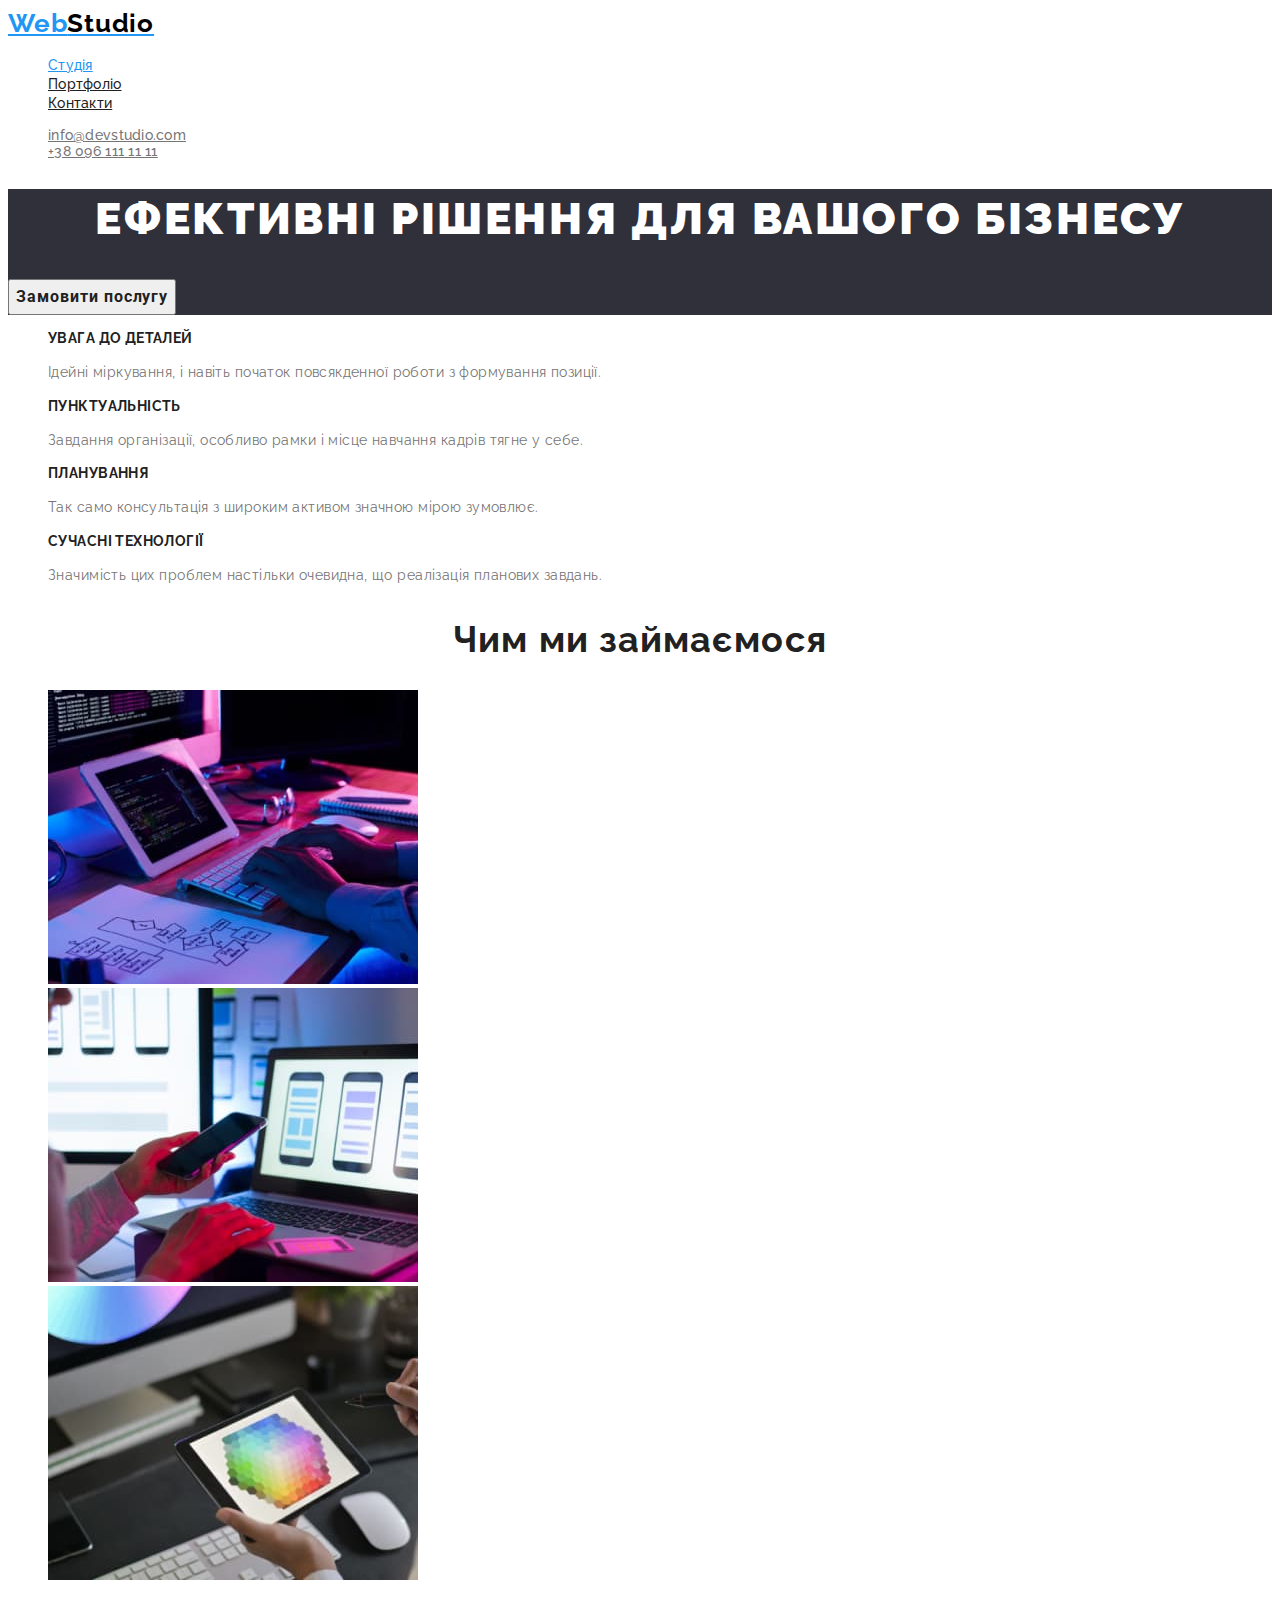
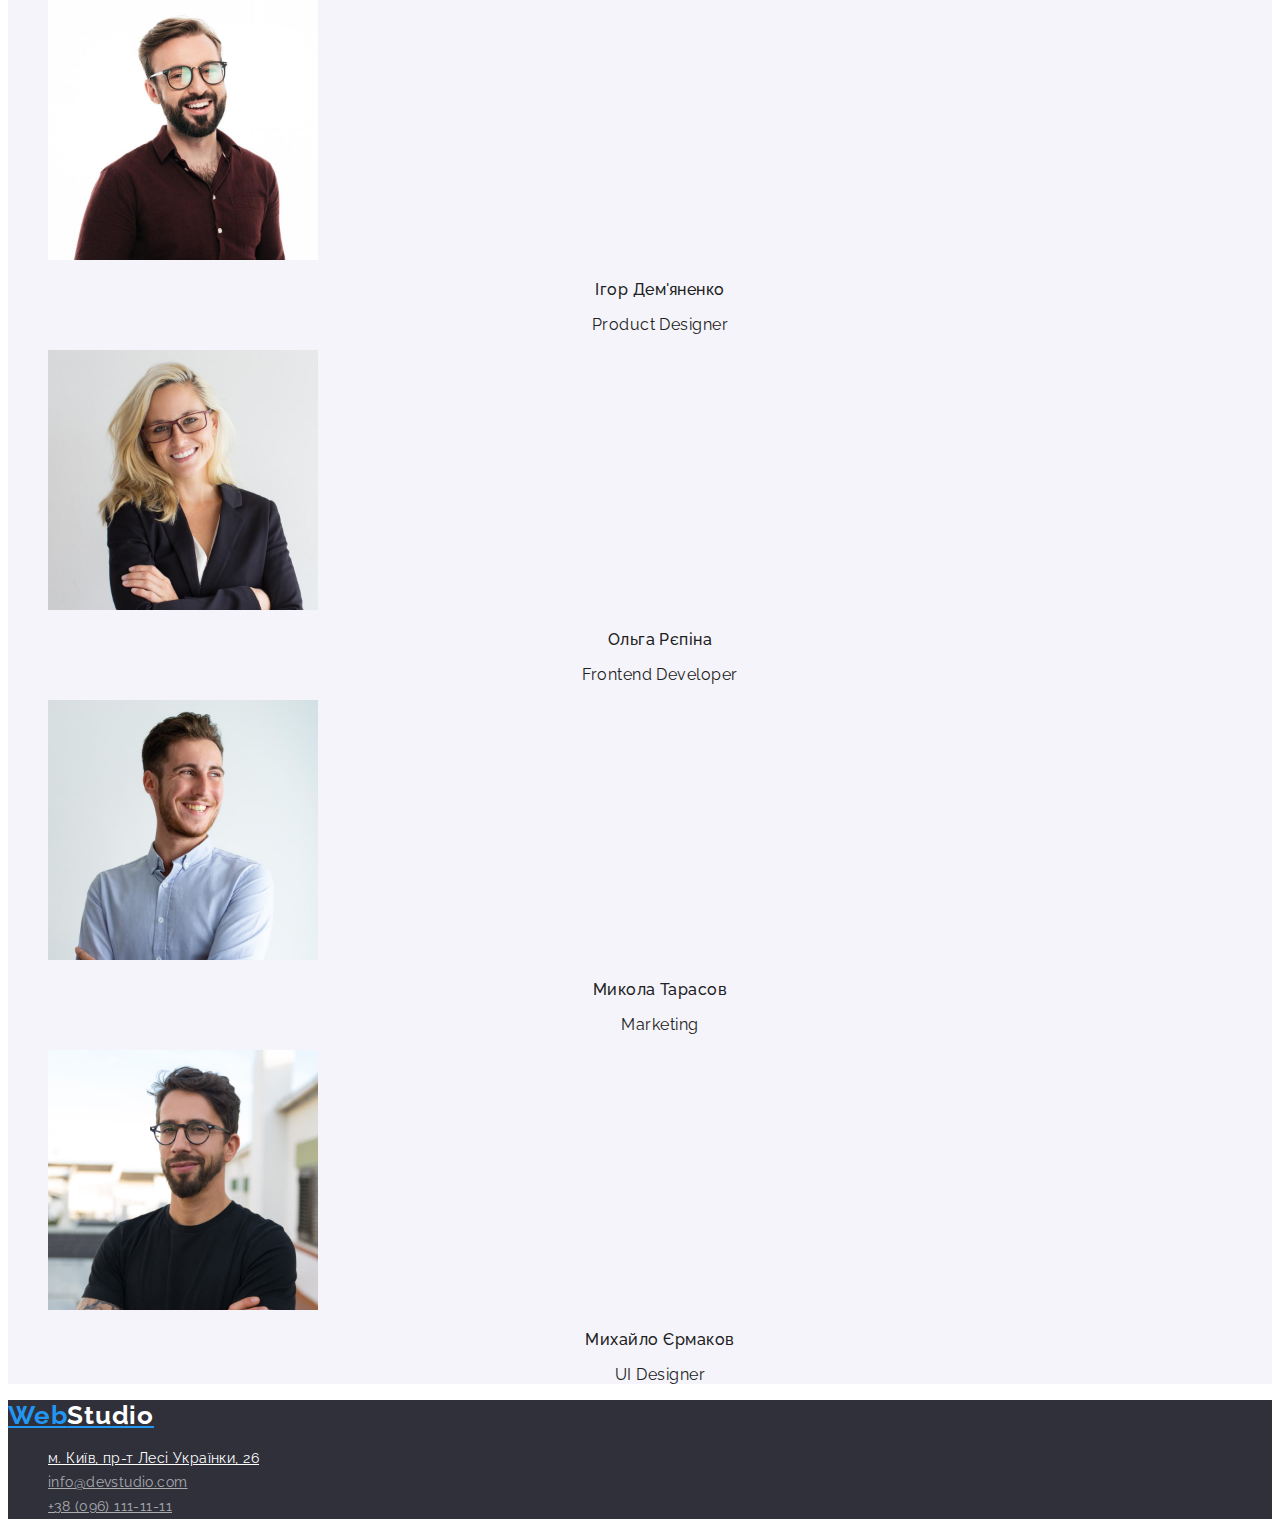
==== index.html @ 961d6690 "28-09-2022" ====
<!DOCTYPE html>
<html lang="uk">
  <head>
    <meta charset="UTF-8" />
    <meta http-equiv="X-UA-Compatible" content="IE=edge" />
    <meta name="viewport" content="width=device-width, initial-scale=1.0" />
    <title>Студія</title>
    <link rel="preconnect" href="https://fonts.googleapis.com" />
    <link rel="preconnect" href="https://fonts.gstatic.com" crossorigin />
    <link
      href="https://fonts.googleapis.com/css2?family=Raleway:wght@700&family=Roboto:wght@400;500;700;900&display=swap"
      rel="stylesheet"
    />
    <link rel="stylesheet" href="./css/styles.css" />
  </head>
  <body>
    <header class="header-navigation">
      <nav>
        <!-- logo -->
        <a href="./index.html" class="header-navigation-logo"
          >Web<span class="logo-black">Studio</span></a
        >
        <!-- Меню навігації по інших сторінках -->
        <ul class="header-list list">
          <li class="header-item">
            <a class="header-studio" href="./index.html" class="header-link"
              >Студія</a
            >
          </li>
          <li class="header-item">
            <a
              class="header-portfolio"
              href="./portfolio.html"
              class="header-link"
              >Портфоліо</a
            >
          </li>
          <li class="header-item">
            <a class="header-contact" href="#" class="header-link">Контакти</a>
          </li>
        </ul>
      </nav>
      <ul class="header-contact list">
        <li class="item">
          <!-- Посилання на адресу електронної пошти  -->
          <a class="header-mail" href="mailto:info@devstudio.com"
            >info@devstudio.com</a
          >
        </li>
        <li class="item">
          <!-- Посилання на телефонний номер -->
          <a class="header-phone" href="tel:+380961111111">+38 096 111 11 11</a>
        </li>
      </ul>
    </header>
    <!-- Унікальний контент сторінки -->
    <main class="main">
      <!-- Секція 1 hero-->
      <section class="hero">
        <h1 class="hero-title">Ефективні рішення для вашого бізнесу</h1>
        <button type="button" class="button">Замовити послугу</button>
        <!-- 
          <button type="button" class="button">Замовити послугу</button>

         -->
      </section>
      <!-- Секція 2 feature-->
      <section class="feature">
        <h2 class="visually-hidden">Наші особливості</h2>
        <ul class="feature-list list">
          <li class="item">
            <h3 class="title">Увага до деталей</h3>
            <p class="text">
              Ідейні міркування, і навіть початок повсякденної роботи з
              формування позиції.
            </p>
          </li>
          <li class="item">
            <h3 class="title">Пунктуальність</h3>
            <p class="text">
              Завдання організації, особливо рамки і місце навчання кадрів тягне
              у себе.
            </p>
          </li>
          <li class="item">
            <h3 class="title">Планування</h3>
            <p class="text">
              Так само консультація з широким активом значною мірою зумовлює.
            </p>
          </li>
          <li class="item">
            <h3 class="title">Сучасні технології</h3>
            <p class="text">
              Значимість цих проблем настільки очевидна, що реалізація планових
              завдань.
            </p>
          </li>
        </ul>
      </section>
      <!-- Секція 3 activities-->
      <section class="activities">
        <h2 class="activities-title">Чим ми займаємося</h2>
        <ul class="activities-list list">
          <li class="item">
            <img
              class="activiti-foto"
              src="./images/imga.jpg"
              alt="Людина працює за ком'ютером"
              width="370"
            />
          </li>
          <li class="item">
            <img
              class="activiti-foto"
              src="./images/imgb.jpg"
              alt="Людина тримає телефон"
              width="370"
            />
          </li>
          <li class="item">
            <img
              class="activiti-foto"
              src="./images/imgc.jpg"
              alt="Людина працює на планщеті"
              width="370"
            />
          </li>
        </ul>
      </section>
      <!-- Секція 4 workers -->
      <section class="worker">
        <ul class="worker-list list">
          <li class="item">
            <img
              class="worker-foto"
              src="./images/1.jpg"
              alt="Молодий чоловік в окулярах"
              width="270"
            />
            <h3 class="worker-title">Ігор Дем'яненко</h3>
            <p class="worker-text">Product Designer</p>
          </li>
          <li class="item">
            <img
              class="worker-foto"
              src="./images/2.jpg"
              alt="Молода дівчина в окулярах"
              width="270"
            />
            <h3 class="worker-title">Ольга Рєпіна</h3>
            <p class="worker-text">Frontend Developer</p>
          </li>
          <li class="item">
            <img
              class="worker-foto"
              src="./images/3.jpg"
              alt="Молодий чоловік посміхається"
              width="270"
            />
            <h3 class="worker-title">Микола Тарасов</h3>
            <p class="worker-text">Marketing</p>
          </li>
          <li class="item">
            <img
              class="worker-foto"
              src="./images/4.jpg"
              alt="Молодий чоловік в окулярах"
              width="270"
            />
            <h3 class="worker-title">Михайло Єрмаков</h3>
            <p class="worker-text">UI Designer</p>
          </li>
        </ul>
      </section>
    </main>
    <!-- Підвал сторінки footer -->
    <footer class="footer">
      <a class="footer-logo" href="/"
        >Web<span class="logo-wight">Studio</span></a
      >
      <address>
        <ul class="footer-list list">
          <li class="item">
            <a
              class="footer-addres"
              href="https://goo.gl/maps/cFj6b1vBH22CHA6d8"
              target="_blank"
              rel="noreferrer noopener"
              class="link"
              >м. Київ, пр-т Лесі Українки, 26</a
            >
          </li>
          <li class="item">
            <a class="footer-mail" href="mailto:info@devstudio.com"
              >info@devstudio.com</a
            >
          </li>
          <li class="item">
            <a class="footer-phone" href="tel:+380961111111"
              >+38 (096) 111-11-11</a
            >
          </li>
        </ul>
      </address>
    </footer>
  </body>
</html>
---- css/styles.css ----
body {
  color: #ffffff;
  font-family: "Roboto", sans-serif;
  color: #757575;
  font-family: "Raleway";
  color: #212121;
}

/*-----------------common list---------------*/
.list {
  list-style: none;
}
.link {
  text-decoration: none;
}

/*-----------------page-header----------------*/
.header-navigation-logo {
  font-family: "Raleway";
  font-style: normal;
  font-weight: 700;
  font-size: 26px;
  line-height: 1.19;
  /* identical to box height */

  letter-spacing: 0.03em;

  color: #2196f3;
}
.logo-black {
  color: #000000;
}

.header-studio {
  font-style: normal;
  font-weight: 500;
  font-size: 14px;
  line-height: 1.14;
  letter-spacing: 0.02em;

  color: #2196f3;
}
.header-portfolio {
  font-style: normal;
  font-weight: 500;
  font-size: 14px;
  line-height: 1.14;
  letter-spacing: 0.02em;
  color: #212121;
}

.header-contact {
  font-style: normal;
  font-weight: 500;
  font-size: 14px;
  line-height: 1.14;
  letter-spacing: 0.02em;
  color: #212121;
}

.header-mail {
  font-style: normal;
  font-weight: 500;
  font-size: 14px;
  line-height: 1.14;
  letter-spacing: 0.02em;
  color: #757575;
}
.header-mail:hover,
.header-mail:focus {
  color: #ffffff;
  background: #2196f3;
}

.header-phone {
  font-style: normal;
  font-weight: 500;
  font-size: 14px;
  line-height: 1.14;
  letter-spacing: 0.02em;
  color: #757575;
}
.header-phone:hover,
.header-phone:focus {
  color: #ffffff;
  background: #2196f3;
}

/*-----------------page-footer---------------*/
.footer {
  background: #2f303a;
}
.footer-logo {
  font-family: "Raleway";
  font-style: normal;
  font-weight: 700;
  font-size: 26px;
  line-height: 1.19;
  /* identical to box height */

  letter-spacing: 0.03em;

  color: #2196f3;
}

.footer-addres {
  font-style: normal;
  font-weight: 400;
  font-size: 14px;
  line-height: 1.71;
  /* or 171% */

  letter-spacing: 0.03em;

  color: #ffffff;
}
.footer-addres:hover,
.footer-addres:focus {
  color: #ffffff;
  background: #2196f3;
}

.footer-mail {
  font-style: normal;
  font-weight: 400;
  font-size: 14px;
  line-height: 1.71;
  /* or 171% */

  letter-spacing: 0.03em;

  color: rgba(255, 255, 255, 0.6);
}
.footer-mail:hover,
.footer-mail:focus {
  color: #ffffff;
  background: #2196f3;
}

.footer-phone {
  font-style: normal;
  font-weight: 400;
  font-size: 14px;
  line-height: 1.71;
  /* or 171% */

  letter-spacing: 0.03em;

  color: rgba(255, 255, 255, 0.6);
}
.footer-phone:hover,
.footer-phone:focus {
  color: #ffffff;
  background: #2196f3;
}

.logo-wight {
  color: #ffffff;
}
/*-----------------page-1--------------------*/
/*-----------------page-main-----------------*/
/*-----------------section-hero--------------*/
.hero {
  background: #2f303a;
}
.hero-title {
  font-style: normal;
  font-weight: 900;
  font-size: 44px;
  line-height: 1.36;
  /* or 136% */

  text-align: center;
  letter-spacing: 0.06em;
  text-transform: uppercase;

  color: #ffffff;
}
.hero .button {
  font-family: "Roboto";
  font-style: normal;
  font-weight: 700;
  font-size: 16px;
  line-height: 1.88;
  display: flex;
  align-items: center;
  text-align: center;
  letter-spacing: 0.06em;
  color: #212121;
  cursor: pointer;
}
.button:hover,
.button:focus {
  color: #ffffff;
  background: #2196f3;
}

/*-----------------section-feature-----------*/
.feature-title {
  color: #ffffff;
}
.title {
  font-style: normal;
  font-weight: 700;
  font-size: 14px;
  line-height: 1.14;
  letter-spacing: 0.03em;
  text-transform: uppercase;

  color: #212121;
}
.text {
  font-style: normal;
  font-weight: 400;
  font-size: 14px;
  line-height: 1.71;
  letter-spacing: 0.03em;
  color: #757575;
}
.footer {
  background: #2f303a;
}
/*-----------------section-activities--------*/

.activities-title {
  font-style: normal;
  font-weight: 700;
  font-size: 36px;
  line-height: 1.17;
  text-align: center;
  letter-spacing: 0.03em;

  color: #212121;
}

/*-----------------section-workers-----------*/
.worker {
  background: #f5f4fa;
}

.worker-title {
  font-style: normal;
  font-weight: 500;
  font-size: 16px;
  line-height: 1.19;
  /* identical to box height */

  text-align: center;
  letter-spacing: 0.03em;

  color: #212121;
}
.worker-text {
  font-style: normal;
  font-weight: 400;
  font-size: 16px;
  line-height: 19px;
  /* identical to box height */

  text-align: center;
  letter-spacing: 0.03em;
}

/*-----------------page-2--------------------*/
/*-----------------page-main-----------------*/
.header-studio-port {
  font-style: normal;
  font-weight: 500;
  font-size: 14px;
  line-height: 16px;
  letter-spacing: 0.02em;

  color: #212121;
}
.header-portfolio-port {
  font-style: normal;
  font-weight: 500;
  font-size: 14px;
  line-height: 16px;
  letter-spacing: 0.02em;

  color: #2196f3;
}
.body-title {
  color: #ffffff;
}
.all {
  font-family: "Roboto";
  font-style: normal;
  font-weight: 500;
  font-size: 16px;
  line-height: 1.62;
  text-align: center;
  letter-spacing: 0.03em;
  cursor: pointer;
  color: #212121;
}
/*------------------work link------------------------*/

.all:hover,
.all:focus {
  background: #2196f3;
  color: #ffffff;
}

.web {
  font-family: "Roboto";
  font-style: normal;
  font-weight: 500;
  font-size: 16px;
  line-height: 1.62;
  text-align: center;
  letter-spacing: 0.03em;
  cursor: pointer;
  color: #212121;
}
.web:hover,
.web:focus {
  background: #2196f3;
  color: #ffffff;
}
.app {
  font-family: "Roboto";
  font-style: normal;
  font-weight: 500;
  font-size: 16px;
  line-height: 1.62;
  text-align: center;
  letter-spacing: 0.03em;
  cursor: pointer;
  color: #212121;
}
.app:hover,
.app:focus {
  background: #2196f3;
  color: #ffffff;
}
.design {
  font-family: "Roboto";
  font-style: normal;
  font-weight: 500;
  font-size: 16px;
  line-height: 1.62;
  text-align: center;
  letter-spacing: 0.03em;
  cursor: pointer;
  color: #212121;
}
.design:hover,
.design:focus {
  background: #2196f3;
  color: #ffffff;
}
.marceting {
  font-family: "Roboto";
  font-style: normal;
  font-weight: 500;
  font-size: 16px;
  line-height: 1.62;
  text-align: center;
  letter-spacing: 0.03em;
  cursor: pointer;
  color: #212121;
}
.marceting:hover,
.marceting:focus {
  background: #2196f3;
  color: #ffffff;
}
/*-----------------Links to work-------------*/
.work-list .title {
  font-style: normal;
  font-weight: 700;
  font-size: 18px;
  line-height: 2;
  letter-spacing: 0.06em;
  color: #212121;
}
.work-list .text {
  font-style: normal;
  font-weight: 400;
  font-size: 16px;
  line-height: 1.88;
}
/*-----------------work----------------------*/
.visually-hidden {
  position: absolute;
  white-space: nowrap;
  width: 1px;
  height: 1px;
  overflow: hidden;
  border: 0;
  padding: 0;
  clip: rect(0 0 0 0);
  clip-path: inset(50%);
  margin: -1px;
}
/* text title #212121*/
/*text background: #757575;*/
/*background: linear-gradient(0deg, #2196F3, #2196F3),
linear-gradient(0deg, #FFFFFF, #FFFFFF);*/
/*background: #FFFFFF99;background: rgba(255, 255, 255, 0.6);*/
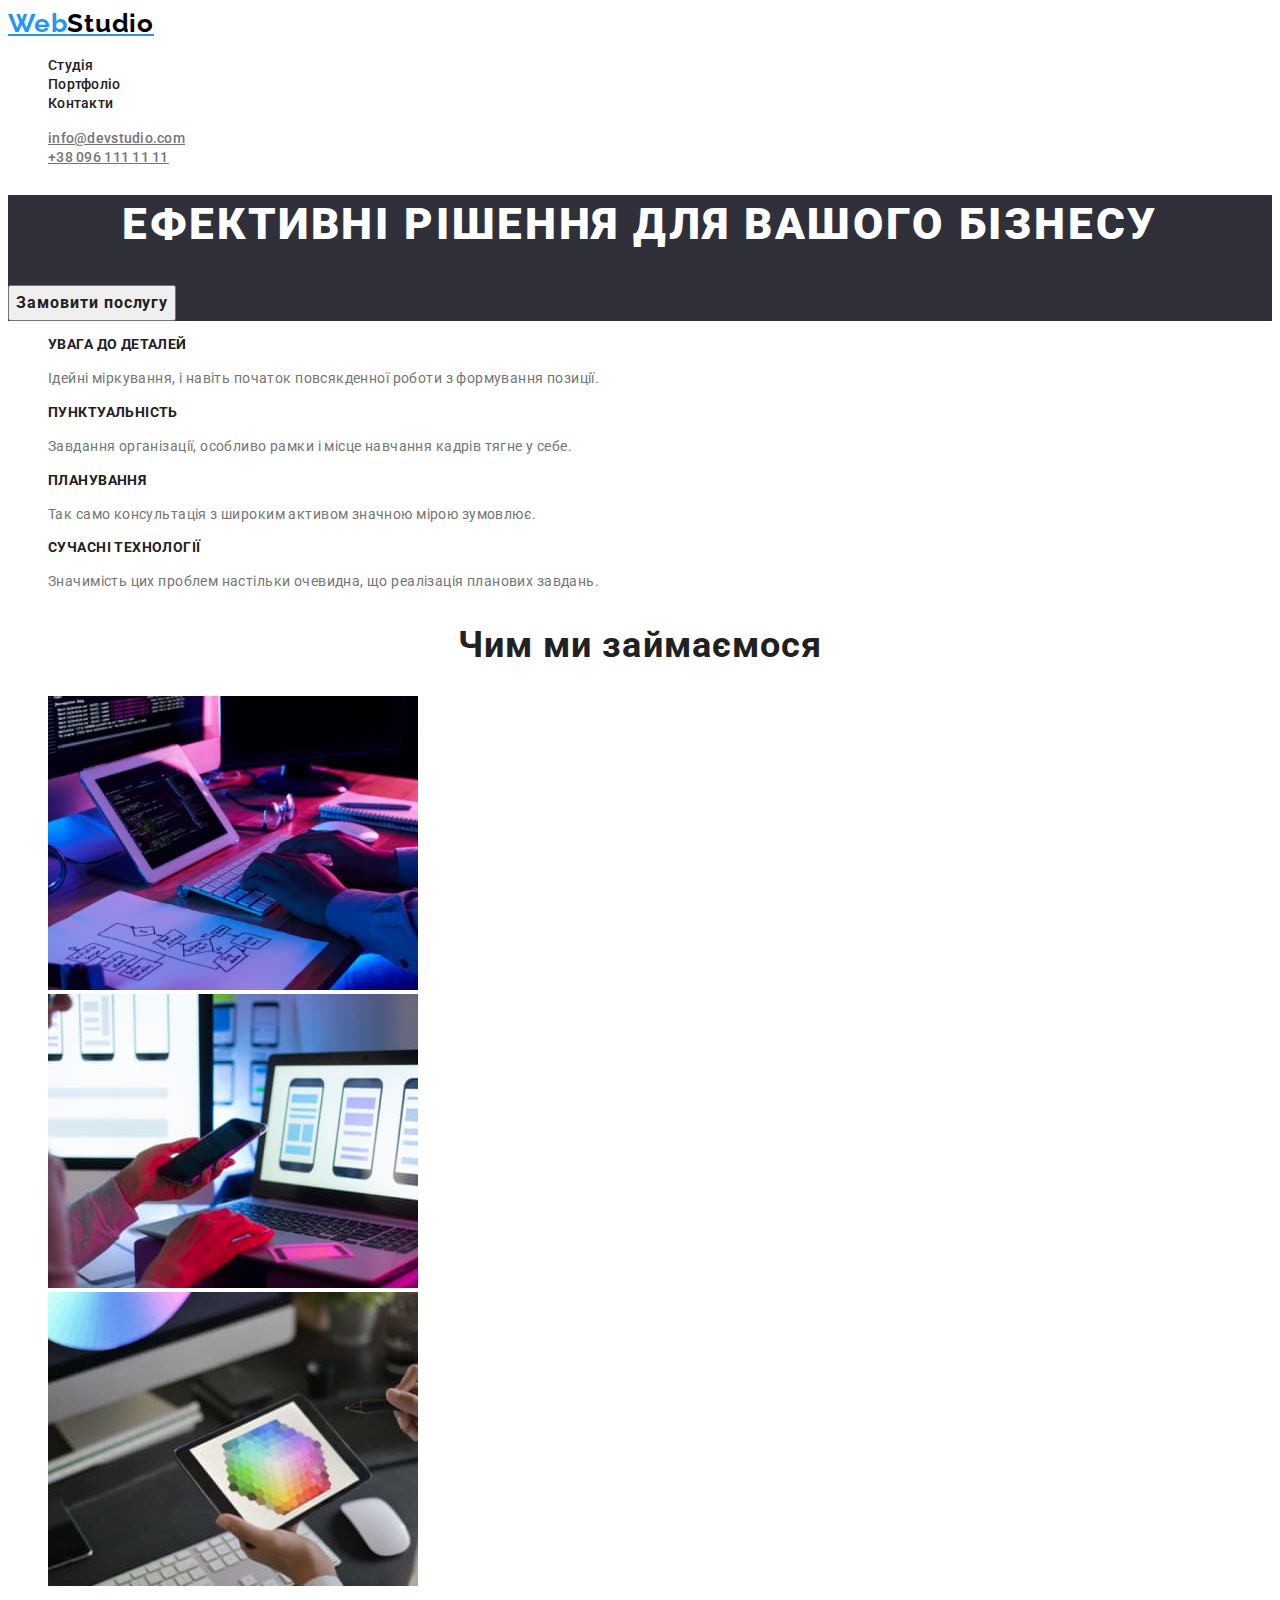
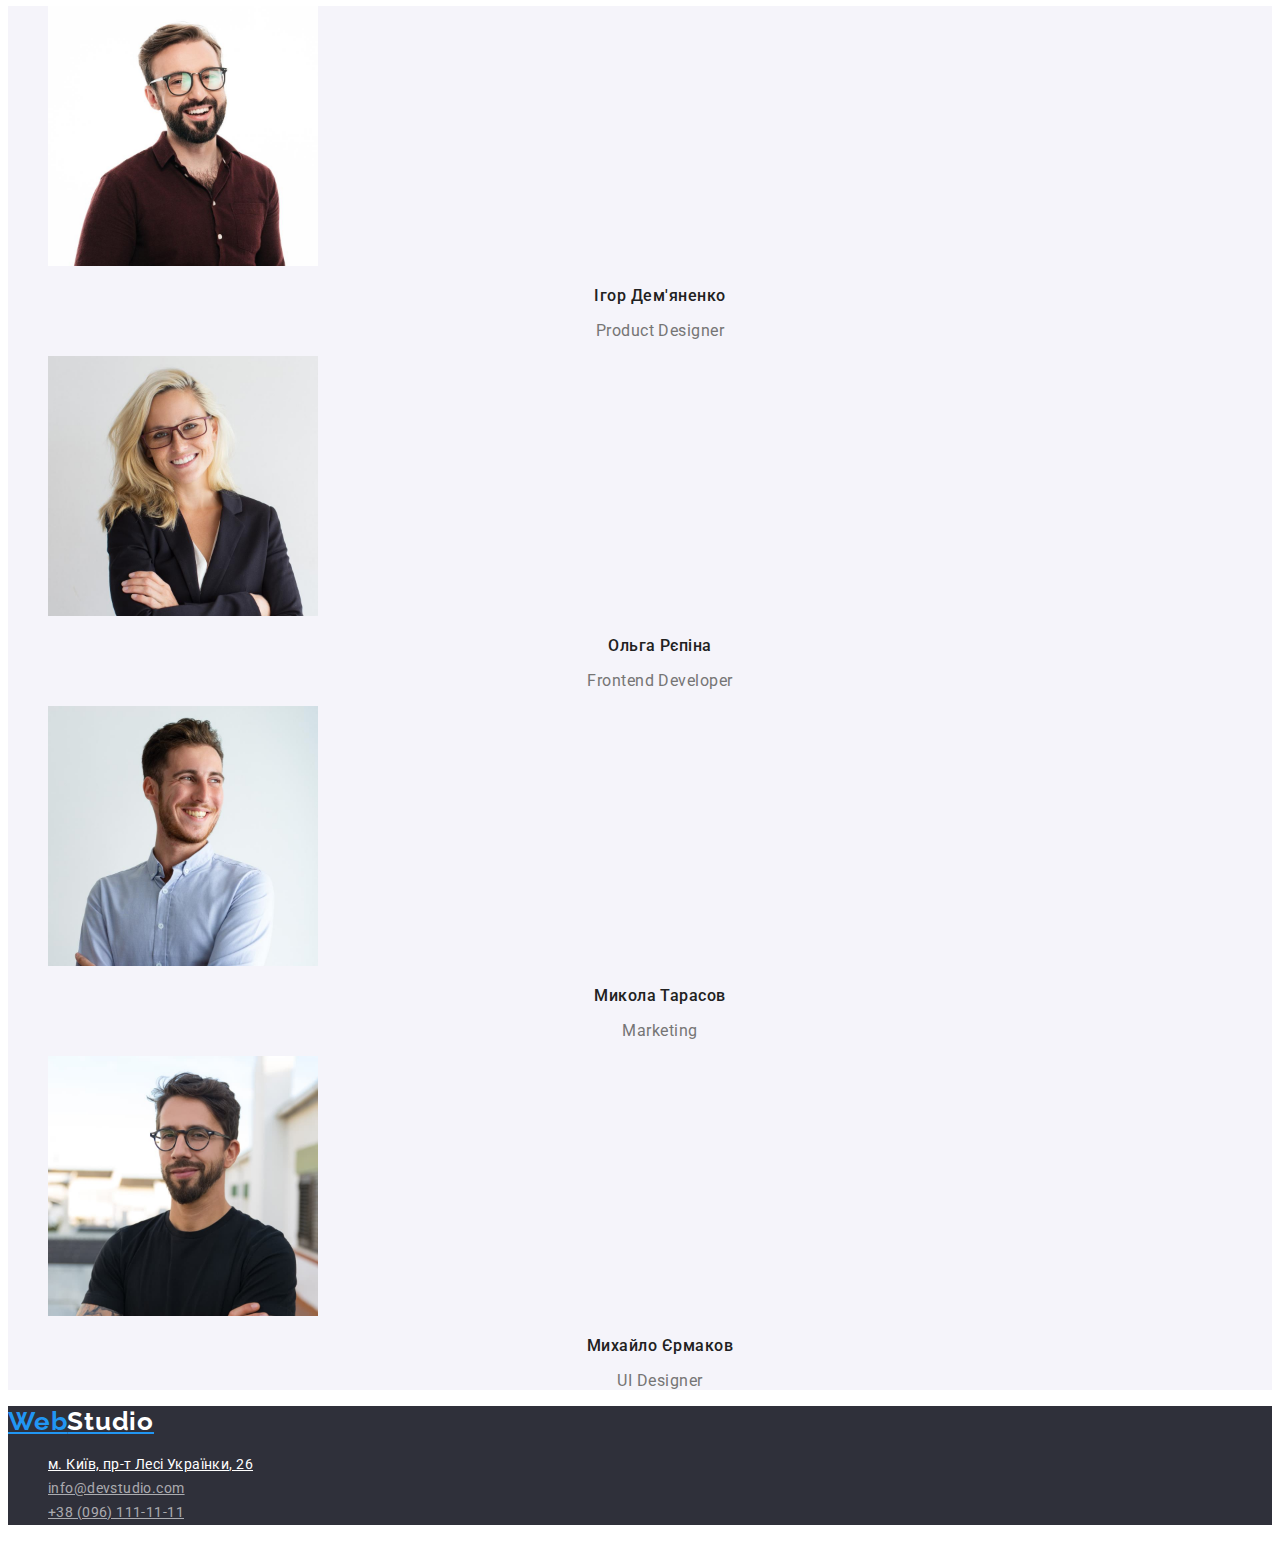
==== commit 435a003b: "29-09-2022" ====
--- a/index.html
+++ b/index.html
@@ -23,20 +23,13 @@
         <!-- Меню навігації по інших сторінках -->
         <ul class="header-list list">
           <li class="header-item">
-            <a class="header-studio" href="./index.html" class="header-link"
-              >Студія</a
-            >
+            <a class="link" href="./index.html">Студія</a>
           </li>
           <li class="header-item">
-            <a
-              class="header-portfolio"
-              href="./portfolio.html"
-              class="header-link"
-              >Портфоліо</a
-            >
+            <a class="link" href="./portfolio.html">Портфоліо</a>
           </li>
           <li class="header-item">
-            <a class="header-contact" href="#" class="header-link">Контакти</a>
+            <a class="link" href="#">Контакти</a>
           </li>
         </ul>
       </nav>
@@ -59,10 +52,6 @@
       <section class="hero">
         <h1 class="hero-title">Ефективні рішення для вашого бізнесу</h1>
         <button type="button" class="button">Замовити послугу</button>
-        <!-- 
-          <button type="button" class="button">Замовити послугу</button>
-
-         -->
       </section>
       <!-- Секція 2 feature-->
       <section class="feature">
--- a/css/styles.css
+++ b/css/styles.css
@@ -1,9 +1,9 @@
 body {
-  color: #ffffff;
+  background: #ffffff;
+  font-family: "Raleway";
+  color: #212121;
   font-family: "Roboto", sans-serif;
   color: #757575;
-  font-family: "Raleway";
-  color: #212121;
 }
 
 /*-----------------common list---------------*/
@@ -30,34 +30,19 @@
 .logo-black {
   color: #000000;
 }
-
-.header-studio {
+.header-list .link {
   font-style: normal;
   font-weight: 500;
   font-size: 14px;
   line-height: 1.14;
   letter-spacing: 0.02em;
-
-  color: #2196f3;
-}
-.header-portfolio {
-  font-style: normal;
-  font-weight: 500;
-  font-size: 14px;
-  line-height: 1.14;
-  letter-spacing: 0.02em;
-  color: #212121;
-}
-
-.header-contact {
-  font-style: normal;
-  font-weight: 500;
-  font-size: 14px;
-  line-height: 1.14;
-  letter-spacing: 0.02em;
-  color: #212121;
-}
-
+  color: #212121;
+}
+.header-list .link:hover,
+.header-list .link:focus {
+  color: #ffffff;
+  background: #2196f3;
+}
 .header-mail {
   font-style: normal;
   font-weight: 500;
@@ -71,7 +56,6 @@
   color: #ffffff;
   background: #2196f3;
 }
-
 .header-phone {
   font-style: normal;
   font-weight: 500;
@@ -85,7 +69,6 @@
   color: #ffffff;
   background: #2196f3;
 }
-
 /*-----------------page-footer---------------*/
 .footer {
   background: #2f303a;
@@ -102,7 +85,6 @@
 
   color: #2196f3;
 }
-
 .footer-addres {
   font-style: normal;
   font-weight: 400;
@@ -119,16 +101,12 @@
   color: #ffffff;
   background: #2196f3;
 }
-
 .footer-mail {
   font-style: normal;
   font-weight: 400;
   font-size: 14px;
   line-height: 1.71;
-  /* or 171% */
-
-  letter-spacing: 0.03em;
-
+  letter-spacing: 0.03em;
   color: rgba(255, 255, 255, 0.6);
 }
 .footer-mail:hover,
@@ -142,8 +120,6 @@
   font-weight: 400;
   font-size: 14px;
   line-height: 1.71;
-  /* or 171% */
-
   letter-spacing: 0.03em;
 
   color: rgba(255, 255, 255, 0.6);
@@ -156,6 +132,9 @@
 
 .logo-wight {
   color: #ffffff;
+}
+.footer {
+  background: #2f303a;
 }
 /*-----------------page-1--------------------*/
 /*-----------------page-main-----------------*/
@@ -168,12 +147,9 @@
   font-weight: 900;
   font-size: 44px;
   line-height: 1.36;
-  /* or 136% */
-
   text-align: center;
   letter-spacing: 0.06em;
   text-transform: uppercase;
-
   color: #ffffff;
 }
 .hero .button {
@@ -196,9 +172,6 @@
 }
 
 /*-----------------section-feature-----------*/
-.feature-title {
-  color: #ffffff;
-}
 .title {
   font-style: normal;
   font-weight: 700;
@@ -206,7 +179,6 @@
   line-height: 1.14;
   letter-spacing: 0.03em;
   text-transform: uppercase;
-
   color: #212121;
 }
 .text {
@@ -216,9 +188,6 @@
   line-height: 1.71;
   letter-spacing: 0.03em;
   color: #757575;
-}
-.footer {
-  background: #2f303a;
 }
 /*-----------------section-activities--------*/
 
@@ -229,22 +198,17 @@
   line-height: 1.17;
   text-align: center;
   letter-spacing: 0.03em;
-
-  color: #212121;
-}
-
+  color: #212121;
+}
 /*-----------------section-workers-----------*/
 .worker {
   background: #f5f4fa;
 }
-
 .worker-title {
   font-style: normal;
   font-weight: 500;
   font-size: 16px;
   line-height: 1.19;
-  /* identical to box height */
-
   text-align: center;
   letter-spacing: 0.03em;
 
@@ -255,36 +219,18 @@
   font-weight: 400;
   font-size: 16px;
   line-height: 19px;
-  /* identical to box height */
-
   text-align: center;
   letter-spacing: 0.03em;
 }
 
 /*-----------------page-2--------------------*/
+/*-----------------Header--------------------*/
+.body-title {
+  color: #ffffff;
+}
 /*-----------------page-main-----------------*/
-.header-studio-port {
-  font-style: normal;
-  font-weight: 500;
-  font-size: 14px;
-  line-height: 16px;
-  letter-spacing: 0.02em;
-
-  color: #212121;
-}
-.header-portfolio-port {
-  font-style: normal;
-  font-weight: 500;
-  font-size: 14px;
-  line-height: 16px;
-  letter-spacing: 0.02em;
-
-  color: #2196f3;
-}
-.body-title {
-  color: #ffffff;
-}
-.all {
+/*------------------work link button------------------------*/
+.body-list .link {
   font-family: "Roboto";
   font-style: normal;
   font-weight: 500;
@@ -295,75 +241,8 @@
   cursor: pointer;
   color: #212121;
 }
-/*------------------work link------------------------*/
-
-.all:hover,
-.all:focus {
-  background: #2196f3;
-  color: #ffffff;
-}
-
-.web {
-  font-family: "Roboto";
-  font-style: normal;
-  font-weight: 500;
-  font-size: 16px;
-  line-height: 1.62;
-  text-align: center;
-  letter-spacing: 0.03em;
-  cursor: pointer;
-  color: #212121;
-}
-.web:hover,
-.web:focus {
-  background: #2196f3;
-  color: #ffffff;
-}
-.app {
-  font-family: "Roboto";
-  font-style: normal;
-  font-weight: 500;
-  font-size: 16px;
-  line-height: 1.62;
-  text-align: center;
-  letter-spacing: 0.03em;
-  cursor: pointer;
-  color: #212121;
-}
-.app:hover,
-.app:focus {
-  background: #2196f3;
-  color: #ffffff;
-}
-.design {
-  font-family: "Roboto";
-  font-style: normal;
-  font-weight: 500;
-  font-size: 16px;
-  line-height: 1.62;
-  text-align: center;
-  letter-spacing: 0.03em;
-  cursor: pointer;
-  color: #212121;
-}
-.design:hover,
-.design:focus {
-  background: #2196f3;
-  color: #ffffff;
-}
-.marceting {
-  font-family: "Roboto";
-  font-style: normal;
-  font-weight: 500;
-  font-size: 16px;
-  line-height: 1.62;
-  text-align: center;
-  letter-spacing: 0.03em;
-  cursor: pointer;
-  color: #212121;
-}
-.marceting:hover,
-.marceting:focus {
+.body-list .link:hover,
+.body-list .link:focus {
   background: #2196f3;
   color: #ffffff;
 }
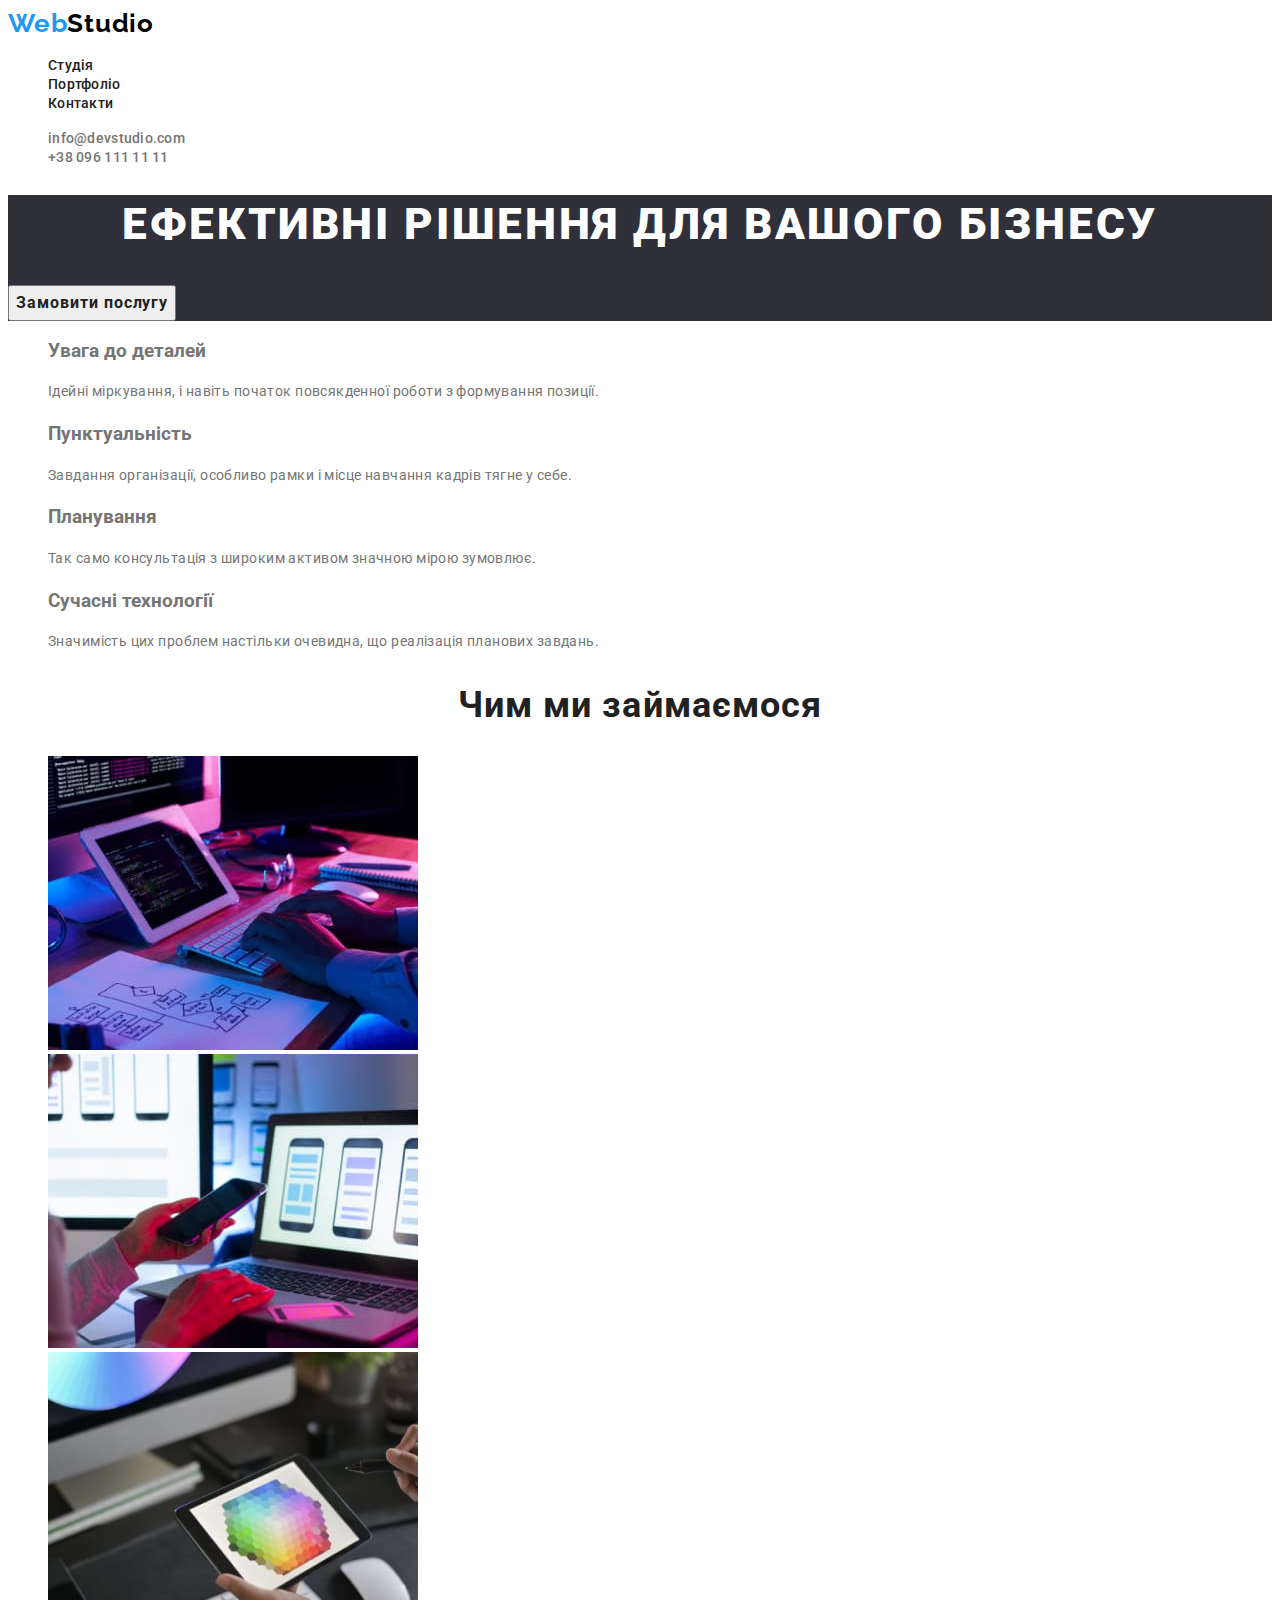
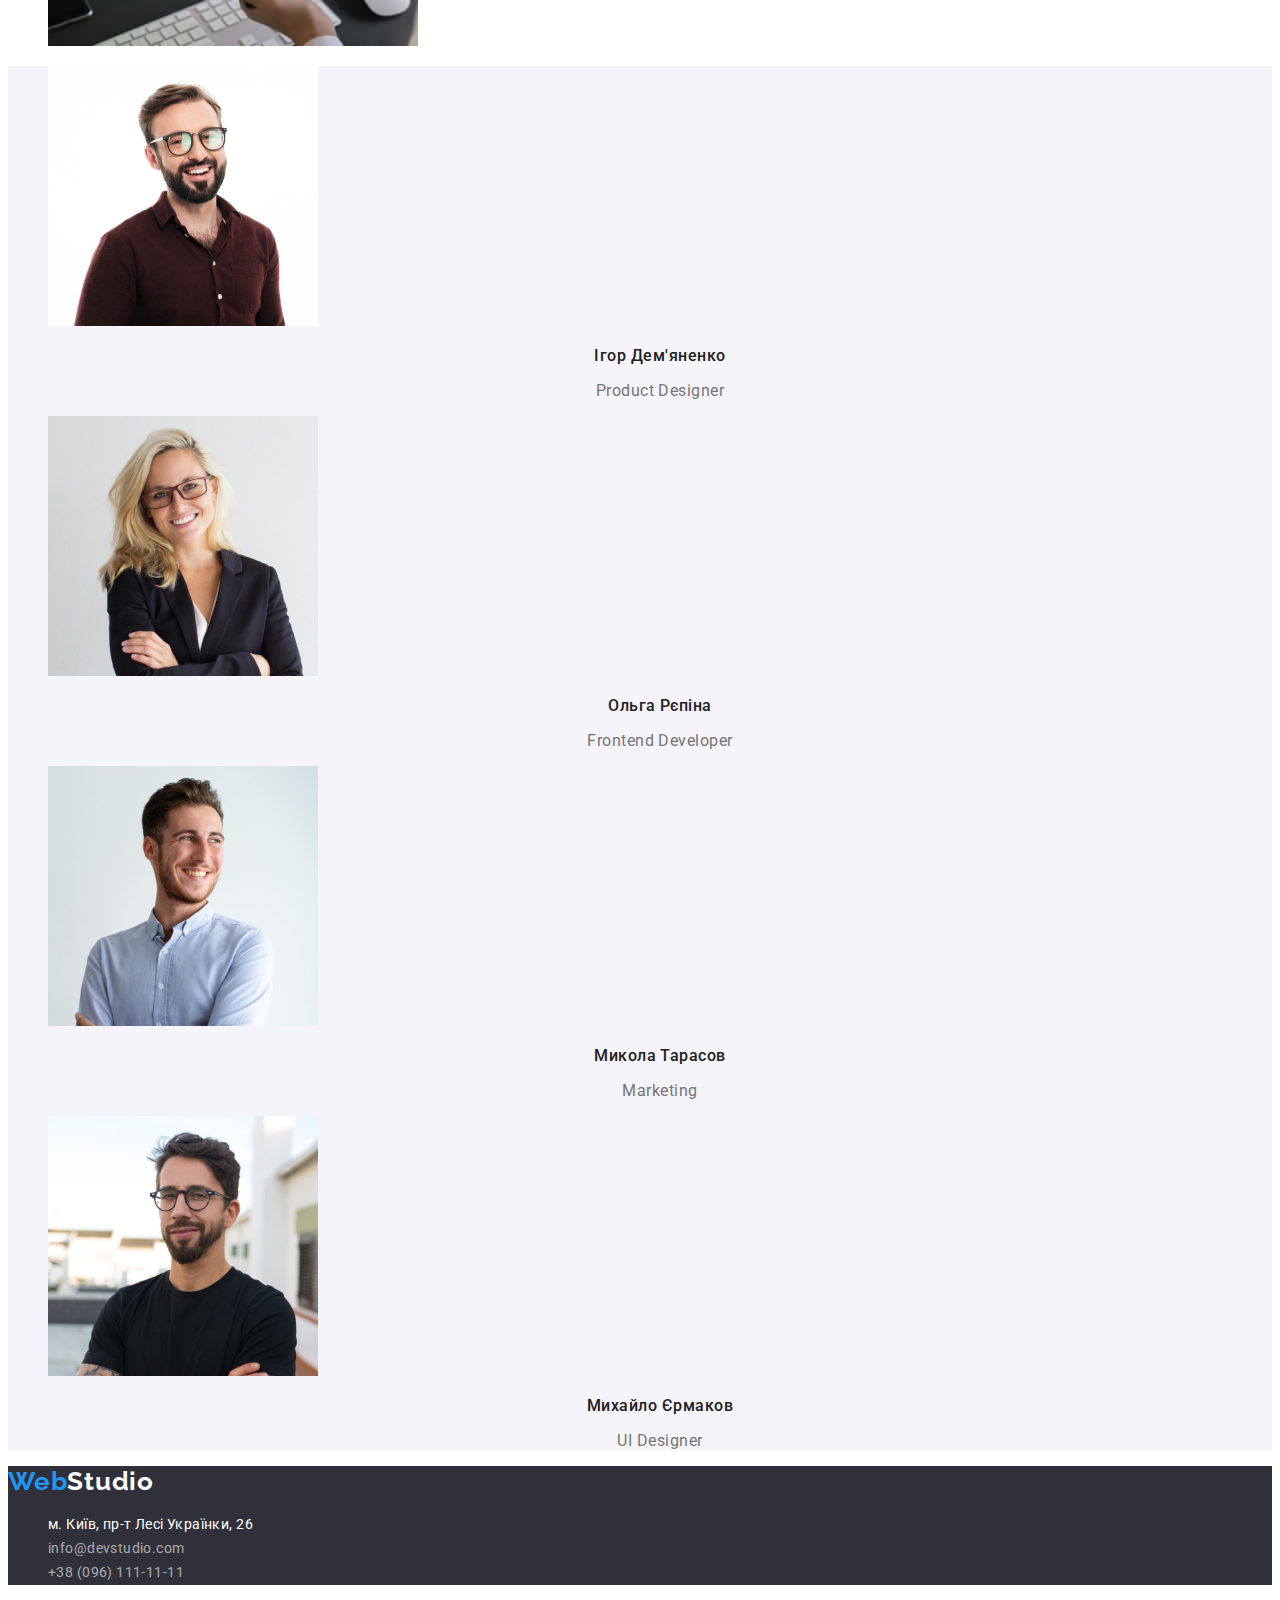
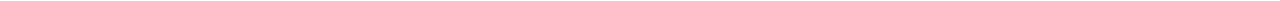
==== commit 659608ca: "29-09-2022" ====
--- a/index.html
+++ b/index.html
@@ -51,35 +51,35 @@
       <!-- Секція 1 hero-->
       <section class="hero">
         <h1 class="hero-title">Ефективні рішення для вашого бізнесу</h1>
-        <button type="button" class="button">Замовити послугу</button>
+        <button class="hero-button" type="button">Замовити послугу</button>
       </section>
       <!-- Секція 2 feature-->
       <section class="feature">
         <h2 class="visually-hidden">Наші особливості</h2>
         <ul class="feature-list list">
           <li class="item">
-            <h3 class="title">Увага до деталей</h3>
-            <p class="text">
+            <h3 class="feature-title">Увага до деталей</h3>
+            <p class="feature-text">
               Ідейні міркування, і навіть початок повсякденної роботи з
               формування позиції.
             </p>
           </li>
           <li class="item">
-            <h3 class="title">Пунктуальність</h3>
-            <p class="text">
+            <h3 class="feature-title">Пунктуальність</h3>
+            <p class="feature-text">
               Завдання організації, особливо рамки і місце навчання кадрів тягне
               у себе.
             </p>
           </li>
           <li class="item">
-            <h3 class="title">Планування</h3>
-            <p class="text">
+            <h3 class="feature-title">Планування</h3>
+            <p class="feature-text">
               Так само консультація з широким активом значною мірою зумовлює.
             </p>
           </li>
           <li class="item">
-            <h3 class="title">Сучасні технології</h3>
-            <p class="text">
+            <h3 class="feature-title">Сучасні технології</h3>
+            <p class="feature-text">
               Значимість цих проблем настільки очевидна, що реалізація планових
               завдань.
             </p>
@@ -164,7 +164,7 @@
     </main>
     <!-- Підвал сторінки footer -->
     <footer class="footer">
-      <a class="footer-logo" href="/"
+      <a class="footer-logo" href="./index.html"
         >Web<span class="logo-wight">Studio</span></a
       >
       <address>
@@ -175,7 +175,6 @@
               href="https://goo.gl/maps/cFj6b1vBH22CHA6d8"
               target="_blank"
               rel="noreferrer noopener"
-              class="link"
               >м. Київ, пр-т Лесі Українки, 26</a
             >
           </li>
--- a/css/styles.css
+++ b/css/styles.css
@@ -1,3 +1,9 @@
+:root {
+  --primary-text-color: #757575;
+  --title-text-color: #212121;
+  --accent-color: #2196f3;
+}
+
 body {
   background: #ffffff;
   font-family: "Raleway";
@@ -21,11 +27,10 @@
   font-weight: 700;
   font-size: 26px;
   line-height: 1.19;
-  /* identical to box height */
-
-  letter-spacing: 0.03em;
-
-  color: #2196f3;
+  letter-spacing: 0.03em;
+
+  color: var(--accent-color);
+  text-decoration: none;
 }
 .logo-black {
   color: #000000;
@@ -36,12 +41,12 @@
   font-size: 14px;
   line-height: 1.14;
   letter-spacing: 0.02em;
-  color: #212121;
+  color: var(--title-text-color);
 }
 .header-list .link:hover,
 .header-list .link:focus {
   color: #ffffff;
-  background: #2196f3;
+  background: var(--accent-color);
 }
 .header-mail {
   font-style: normal;
@@ -49,12 +54,13 @@
   font-size: 14px;
   line-height: 1.14;
   letter-spacing: 0.02em;
-  color: #757575;
+  color: var(--primary-text-color);
+  text-decoration: none;
 }
 .header-mail:hover,
 .header-mail:focus {
   color: #ffffff;
-  background: #2196f3;
+  background: var(--accent-color);
 }
 .header-phone {
   font-style: normal;
@@ -62,12 +68,13 @@
   font-size: 14px;
   line-height: 1.14;
   letter-spacing: 0.02em;
-  color: #757575;
+  color: var(--primary-text-color);
+  text-decoration: none;
 }
 .header-phone:hover,
 .header-phone:focus {
   color: #ffffff;
-  background: #2196f3;
+  background: var(--accent-color);
 }
 /*-----------------page-footer---------------*/
 .footer {
@@ -79,27 +86,25 @@
   font-weight: 700;
   font-size: 26px;
   line-height: 1.19;
-  /* identical to box height */
-
-  letter-spacing: 0.03em;
-
-  color: #2196f3;
+  letter-spacing: 0.03em;
+
+  color: var(--accent-color);
+  text-decoration: none;
 }
 .footer-addres {
   font-style: normal;
   font-weight: 400;
   font-size: 14px;
   line-height: 1.71;
-  /* or 171% */
-
-  letter-spacing: 0.03em;
-
-  color: #ffffff;
+  letter-spacing: 0.03em;
+
+  color: #ffffff;
+  text-decoration: none;
 }
 .footer-addres:hover,
 .footer-addres:focus {
   color: #ffffff;
-  background: #2196f3;
+  background: var(--accent-color);
 }
 .footer-mail {
   font-style: normal;
@@ -108,11 +113,12 @@
   line-height: 1.71;
   letter-spacing: 0.03em;
   color: rgba(255, 255, 255, 0.6);
+  text-decoration: none;
 }
 .footer-mail:hover,
 .footer-mail:focus {
   color: #ffffff;
-  background: #2196f3;
+  background: var(--accent-color);
 }
 
 .footer-phone {
@@ -123,11 +129,12 @@
   letter-spacing: 0.03em;
 
   color: rgba(255, 255, 255, 0.6);
+  text-decoration: none;
 }
 .footer-phone:hover,
 .footer-phone:focus {
   color: #ffffff;
-  background: #2196f3;
+  background: var(--accent-color);
 }
 
 .logo-wight {
@@ -152,7 +159,7 @@
   text-transform: uppercase;
   color: #ffffff;
 }
-.hero .button {
+.hero-button {
   font-family: "Roboto";
   font-style: normal;
   font-weight: 700;
@@ -162,32 +169,32 @@
   align-items: center;
   text-align: center;
   letter-spacing: 0.06em;
-  color: #212121;
+  color: var(--title-text-color);
   cursor: pointer;
 }
-.button:hover,
-.button:focus {
-  color: #ffffff;
-  background: #2196f3;
+.hero-button:hover,
+.hero-button:focus {
+  color: #ffffff;
+  background: var(--accent-color);
 }
 
 /*-----------------section-feature-----------*/
-.title {
+.section-title {
   font-style: normal;
   font-weight: 700;
   font-size: 14px;
   line-height: 1.14;
   letter-spacing: 0.03em;
   text-transform: uppercase;
-  color: #212121;
-}
-.text {
-  font-style: normal;
-  font-weight: 400;
-  font-size: 14px;
-  line-height: 1.71;
-  letter-spacing: 0.03em;
-  color: #757575;
+  color: var(--title-text-color);
+}
+.feature-text {
+  font-style: normal;
+  font-weight: 400;
+  font-size: 14px;
+  line-height: 1.71;
+  letter-spacing: 0.03em;
+  color: var(--primary-text-color);
 }
 /*-----------------section-activities--------*/
 
@@ -198,7 +205,7 @@
   line-height: 1.17;
   text-align: center;
   letter-spacing: 0.03em;
-  color: #212121;
+  color: var(--title-text-color);
 }
 /*-----------------section-workers-----------*/
 .worker {
@@ -212,7 +219,7 @@
   text-align: center;
   letter-spacing: 0.03em;
 
-  color: #212121;
+  color: var(--title-text-color);
 }
 .worker-text {
   font-style: normal;
@@ -239,11 +246,11 @@
   text-align: center;
   letter-spacing: 0.03em;
   cursor: pointer;
-  color: #212121;
+  color: var(--title-text-color);
 }
 .body-list .link:hover,
 .body-list .link:focus {
-  background: #2196f3;
+  background: var(--accent-color);
   color: #ffffff;
 }
 /*-----------------Links to work-------------*/
@@ -253,7 +260,7 @@
   font-size: 18px;
   line-height: 2;
   letter-spacing: 0.06em;
-  color: #212121;
+  color: var(--title-text-color);
 }
 .work-list .text {
   font-style: normal;
@@ -274,8 +281,3 @@
   clip-path: inset(50%);
   margin: -1px;
 }
-/* text title #212121*/
-/*text background: #757575;*/
-/*background: linear-gradient(0deg, #2196F3, #2196F3),
-linear-gradient(0deg, #FFFFFF, #FFFFFF);*/
-/*background: #FFFFFF99;background: rgba(255, 255, 255, 0.6);*/
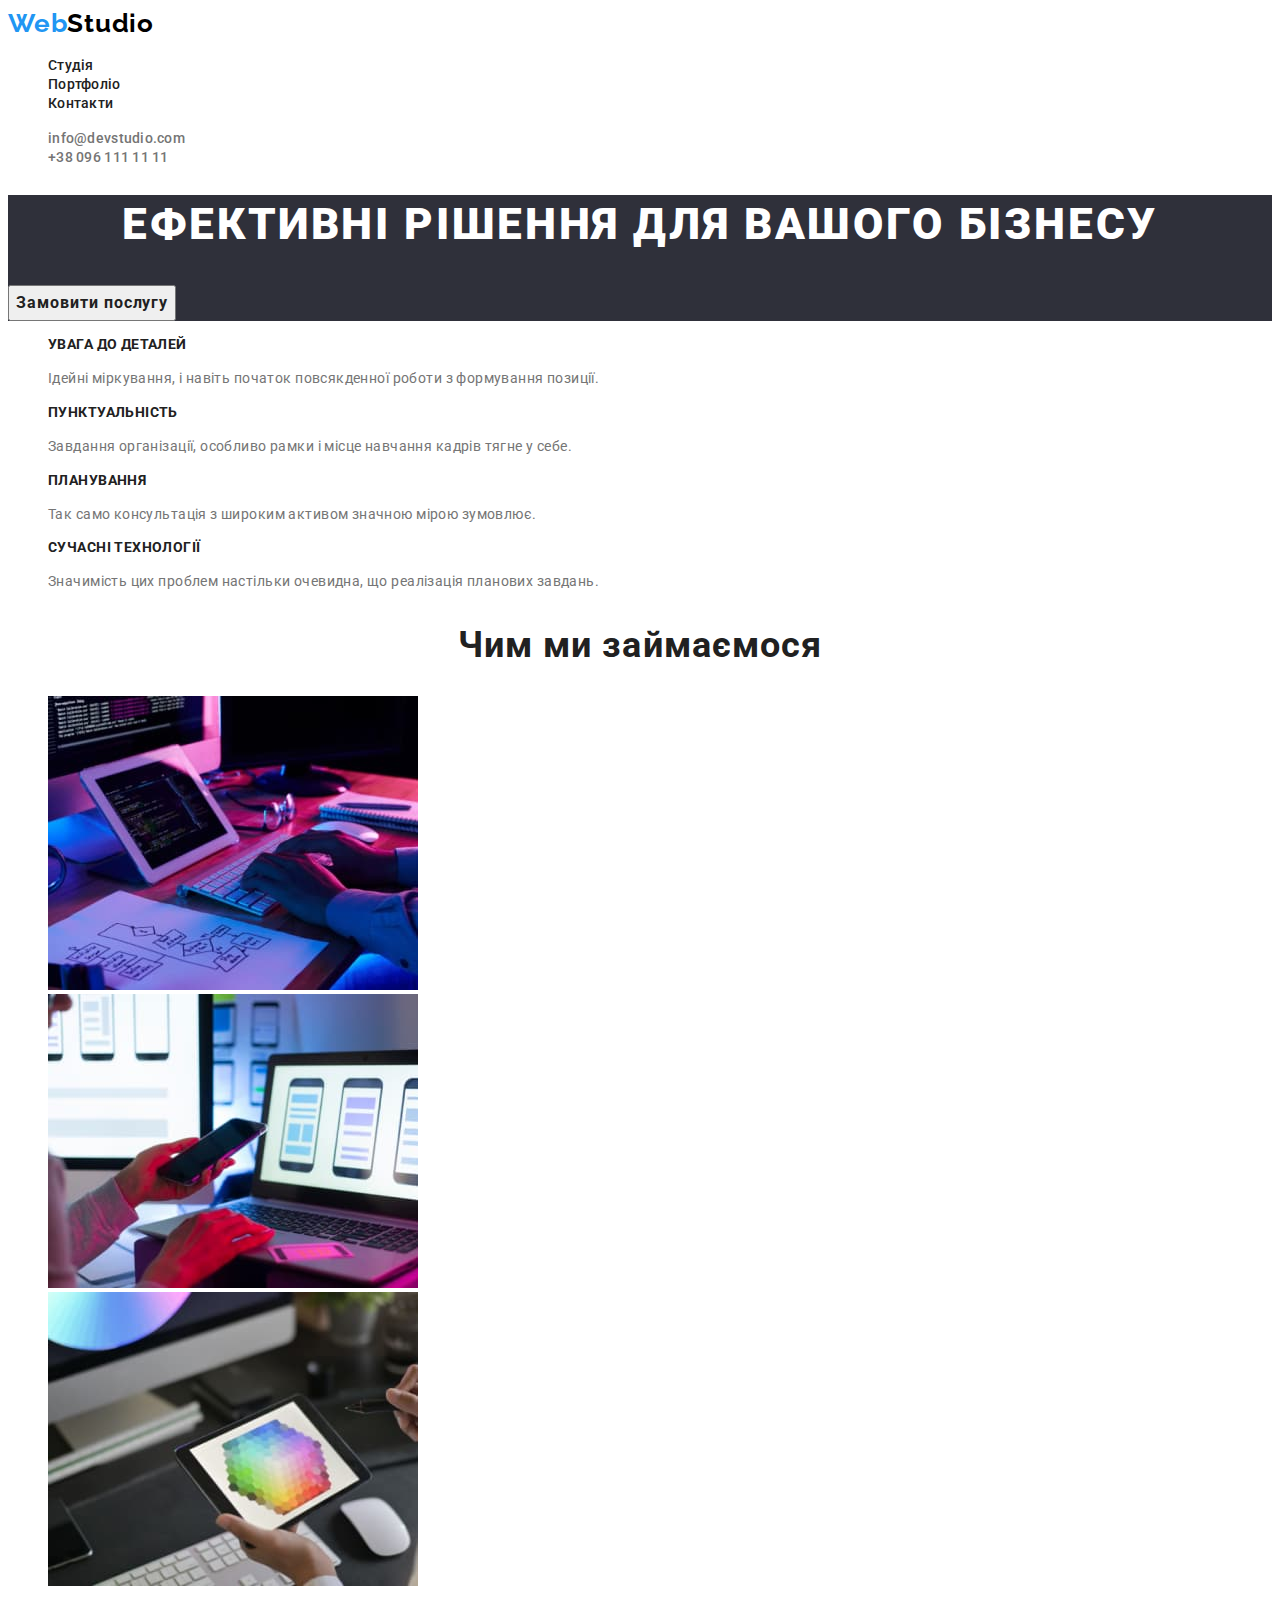
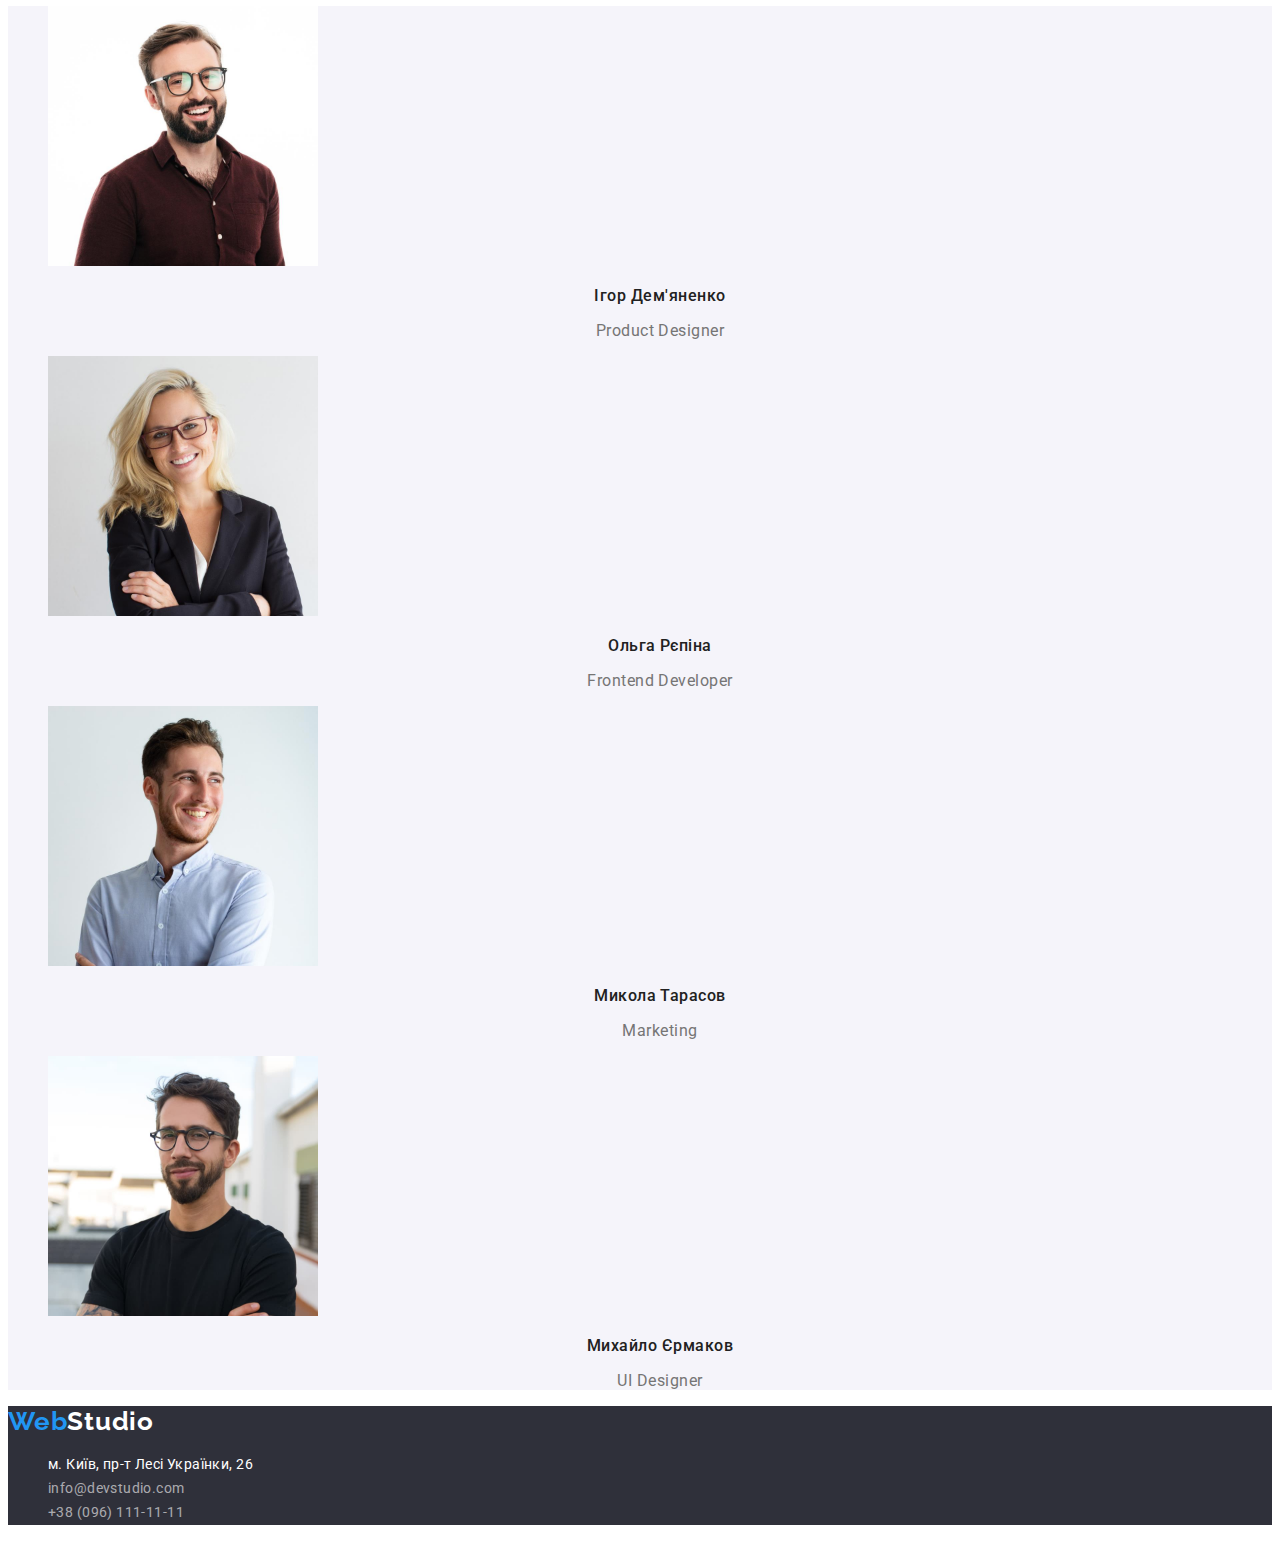
==== commit 90599e7f: "29-09-2022" ====
--- a/index.html
+++ b/index.html
@@ -58,28 +58,28 @@
         <h2 class="visually-hidden">Наші особливості</h2>
         <ul class="feature-list list">
           <li class="item">
-            <h3 class="feature-title">Увага до деталей</h3>
-            <p class="feature-text">
+            <h3 class="title">Увага до деталей</h3>
+            <p class="text">
               Ідейні міркування, і навіть початок повсякденної роботи з
               формування позиції.
             </p>
           </li>
           <li class="item">
-            <h3 class="feature-title">Пунктуальність</h3>
-            <p class="feature-text">
+            <h3 class="title">Пунктуальність</h3>
+            <p class="text">
               Завдання організації, особливо рамки і місце навчання кадрів тягне
               у себе.
             </p>
           </li>
           <li class="item">
-            <h3 class="feature-title">Планування</h3>
-            <p class="feature-text">
+            <h3 class="title">Планування</h3>
+            <p class="text">
               Так само консультація з широким активом значною мірою зумовлює.
             </p>
           </li>
           <li class="item">
-            <h3 class="feature-title">Сучасні технології</h3>
-            <p class="feature-text">
+            <h3 class="title">Сучасні технології</h3>
+            <p class="text">
               Значимість цих проблем настільки очевидна, що реалізація планових
               завдань.
             </p>
--- a/css/styles.css
+++ b/css/styles.css
@@ -179,7 +179,7 @@
 }
 
 /*-----------------section-feature-----------*/
-.section-title {
+.feature .title {
   font-style: normal;
   font-weight: 700;
   font-size: 14px;
@@ -188,7 +188,7 @@
   text-transform: uppercase;
   color: var(--title-text-color);
 }
-.feature-text {
+.feature .text {
   font-style: normal;
   font-weight: 400;
   font-size: 14px;
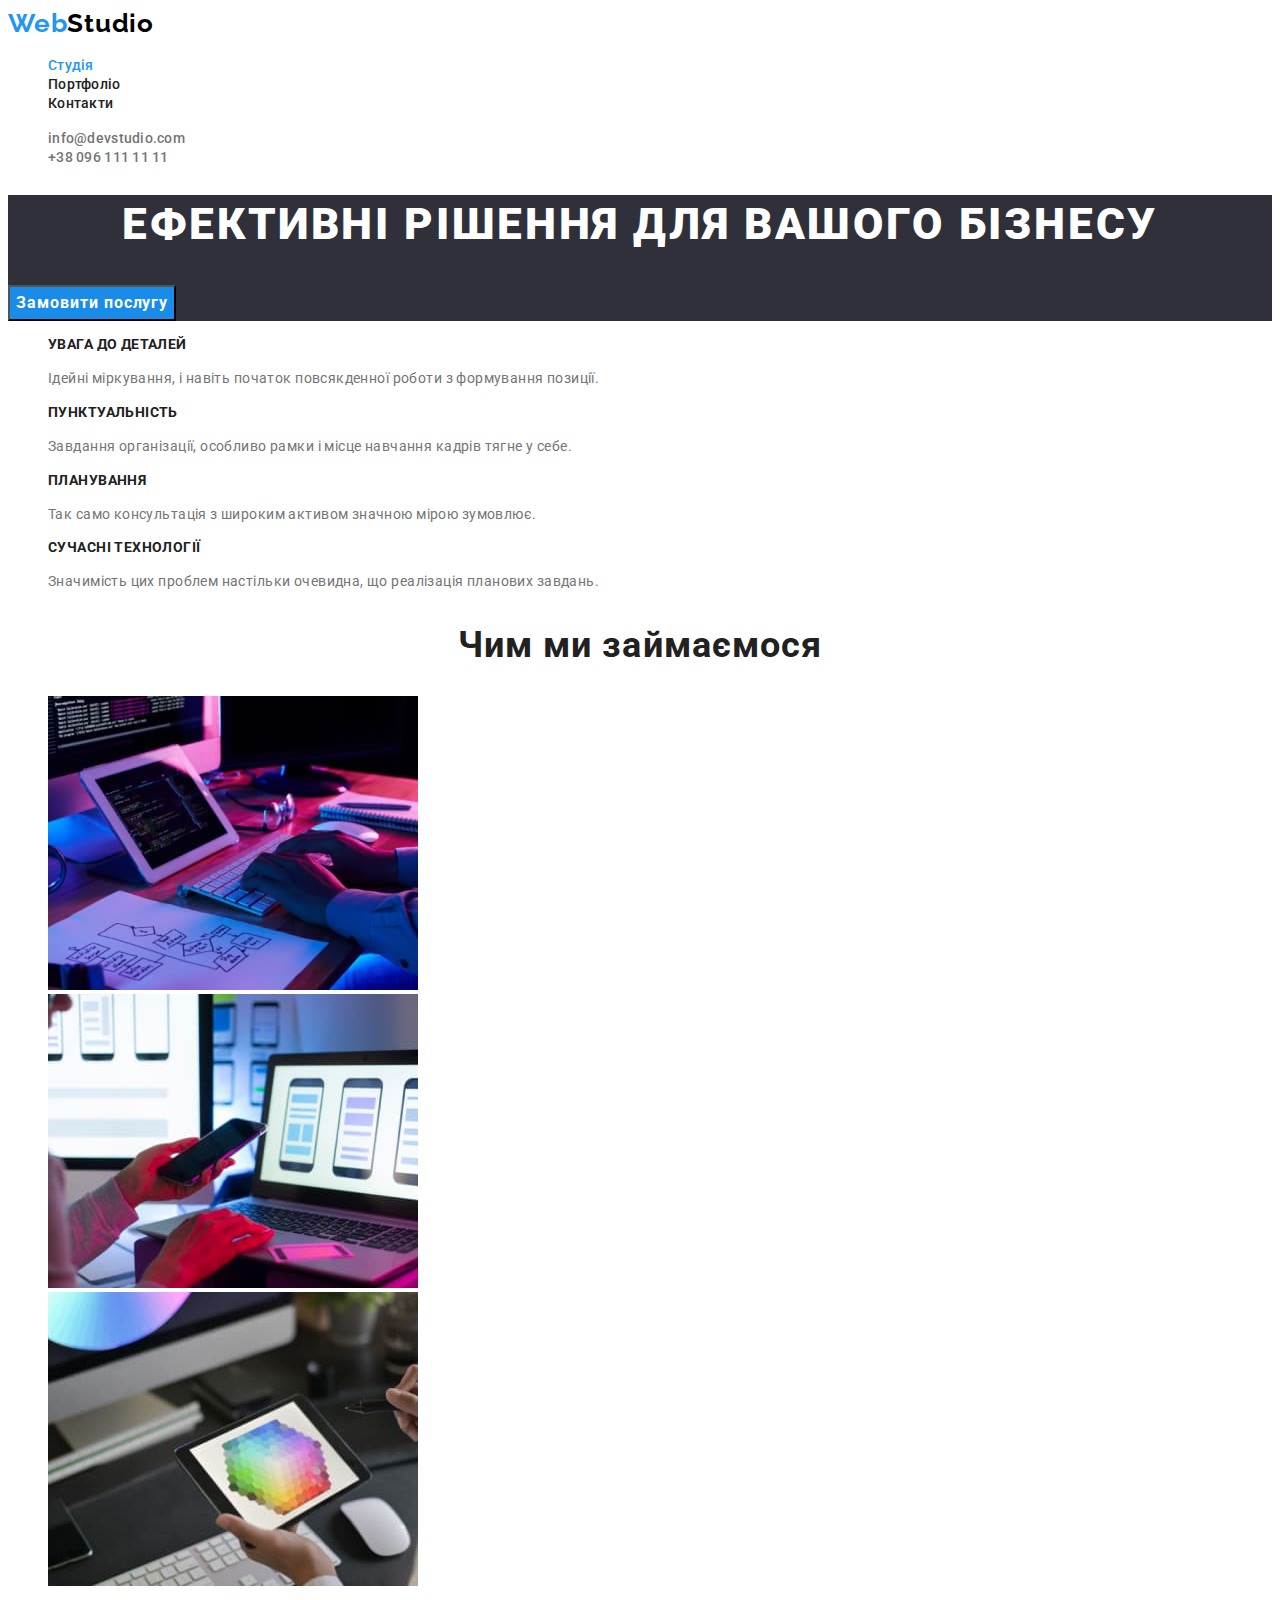
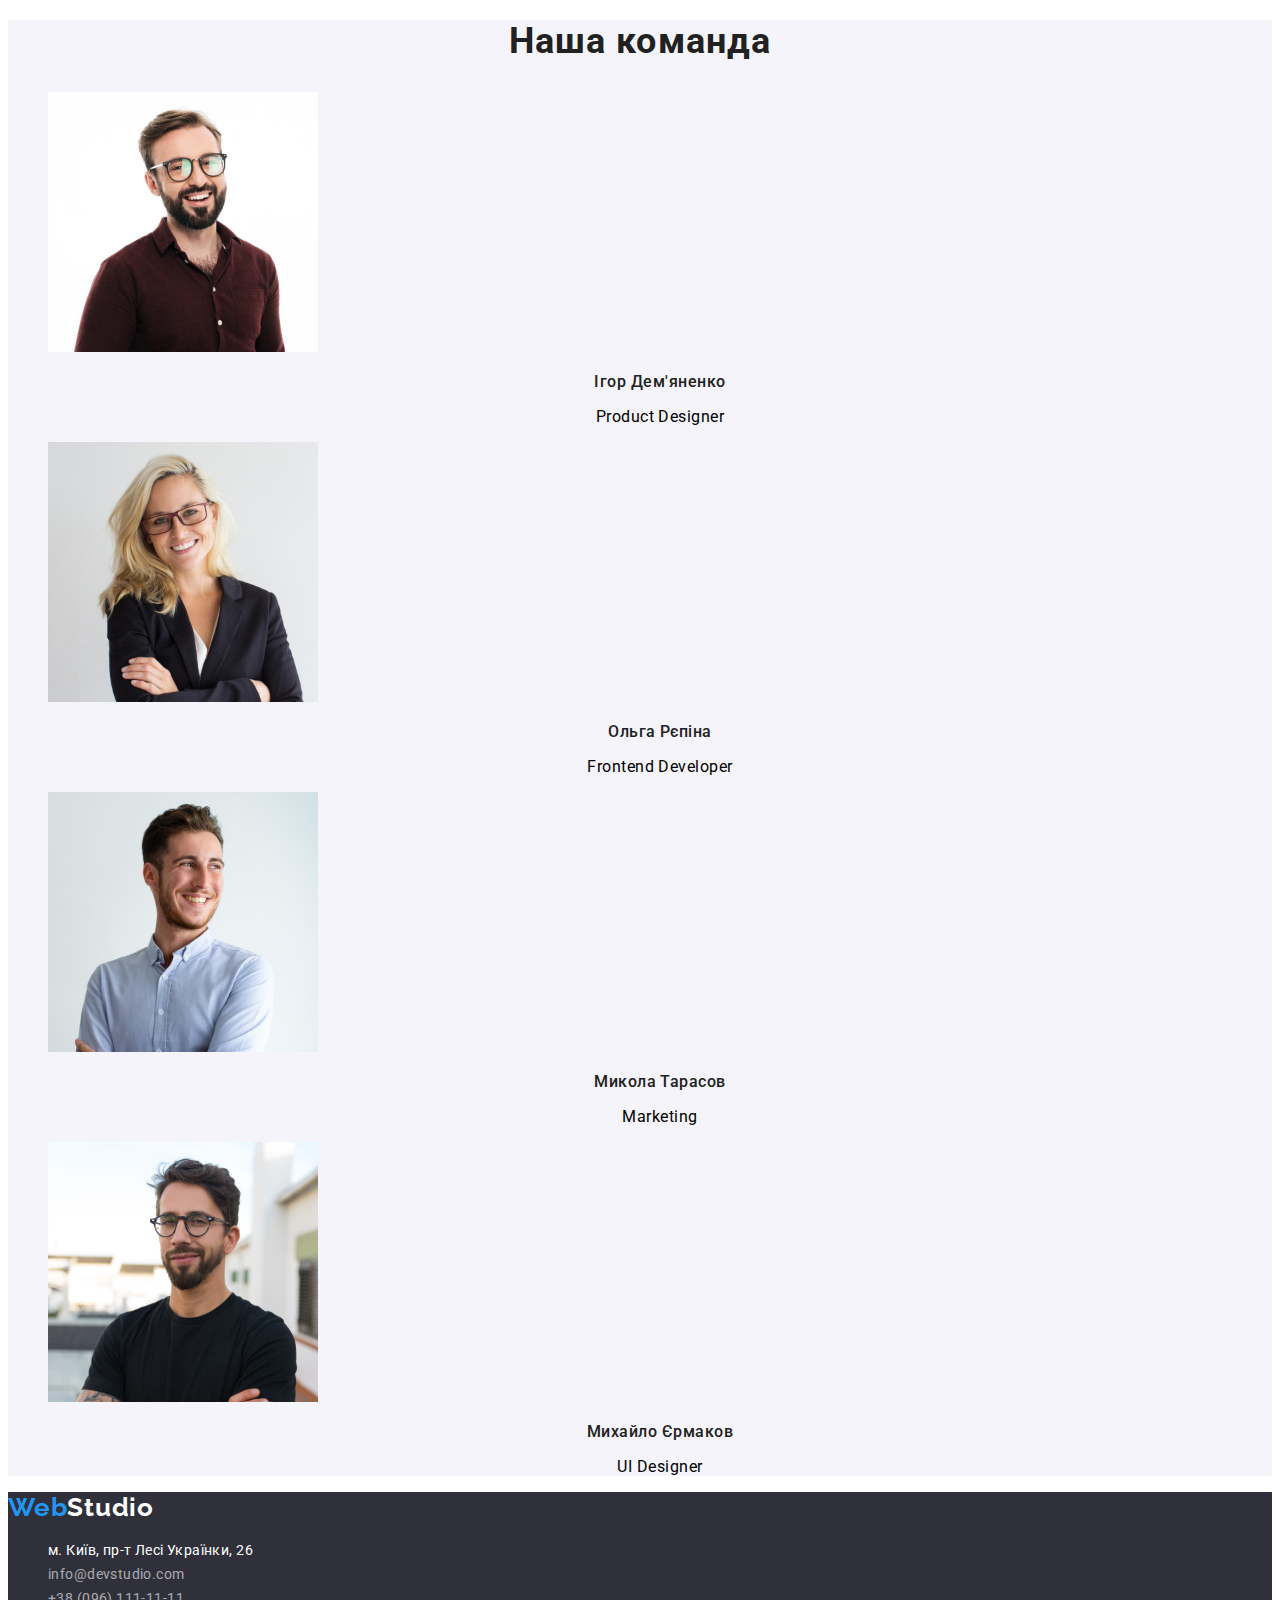
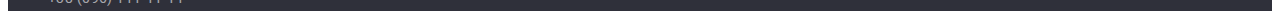
==== commit 99e3afaa: "30-09-2022" ====
--- a/index.html
+++ b/index.html
@@ -23,7 +23,7 @@
         <!-- Меню навігації по інших сторінках -->
         <ul class="header-list list">
           <li class="header-item">
-            <a class="link" href="./index.html">Студія</a>
+            <a class="link current" href="./index.html">Студія</a>
           </li>
           <li class="header-item">
             <a class="link" href="./portfolio.html">Портфоліо</a>
@@ -118,6 +118,7 @@
       </section>
       <!-- Секція 4 workers -->
       <section class="worker">
+        <h2 class="title">Наша команда</h2>
         <ul class="worker-list list">
           <li class="item">
             <img
--- a/css/styles.css
+++ b/css/styles.css
@@ -2,14 +2,25 @@
   --primary-text-color: #757575;
   --title-text-color: #212121;
   --accent-color: #2196f3;
+  --accent2-color: #ffffff;
+  --header-background: #ffffff;
+  --footer-background: #2f303a;
+  --body-background: #f5f5f5;
+  --section4-background: #f5f4fa;
+  --sectionhero-color: #ffffff;
+  --section1-title-color: #ffffff;
+  --section1-background: #2f303a;
+  --logo1-color: #2196f3;
+  --logo2-color: #000000;
+  --logo3-color: #ffffff;
+  --footercontact-color: rgba(255, 255, 255, 0.6);
+  --activ-accent-color: #188ce8;
+  /* activ background: #188ce8;
+  background: #2196F3;*/
 }
 
 body {
-  background: #ffffff;
-  font-family: "Raleway";
-  color: #212121;
-  font-family: "Roboto", sans-serif;
-  color: #757575;
+  font-family: "Roboto", "Raleway", sans-serif;
 }
 
 /*-----------------common list---------------*/
@@ -21,8 +32,12 @@
 }
 
 /*-----------------page-header----------------*/
+.header-navigation {
+  background: var(--header-background-color);
+}
+
 .header-navigation-logo {
-  font-family: "Raleway";
+  font-family: "Raleway", sans-serif;
   font-style: normal;
   font-weight: 700;
   font-size: 26px;
@@ -33,7 +48,7 @@
   text-decoration: none;
 }
 .logo-black {
-  color: #000000;
+  color: var(--logo2-color);
 }
 .header-list .link {
   font-style: normal;
@@ -43,11 +58,10 @@
   letter-spacing: 0.02em;
   color: var(--title-text-color);
 }
-.header-list .link:hover,
+/*.header-list .link:hover,
 .header-list .link:focus {
-  color: #ffffff;
-  background: var(--accent-color);
-}
+  color: var(--accent-color);*/
+
 .header-mail {
   font-style: normal;
   font-weight: 500;
@@ -59,8 +73,7 @@
 }
 .header-mail:hover,
 .header-mail:focus {
-  color: #ffffff;
-  background: var(--accent-color);
+  color: var(--accent-color);
 }
 .header-phone {
   font-style: normal;
@@ -73,15 +86,14 @@
 }
 .header-phone:hover,
 .header-phone:focus {
-  color: #ffffff;
-  background: var(--accent-color);
+  color: var(--accent-color);
 }
 /*-----------------page-footer---------------*/
 .footer {
-  background: #2f303a;
+  background: var(--footer-background);
 }
 .footer-logo {
-  font-family: "Raleway";
+  font-family: "Raleway", sans-serif;
   font-style: normal;
   font-weight: 700;
   font-size: 26px;
@@ -93,7 +105,6 @@
 }
 .footer-addres {
   font-style: normal;
-  font-weight: 400;
   font-size: 14px;
   line-height: 1.71;
   letter-spacing: 0.03em;
@@ -103,51 +114,49 @@
 }
 .footer-addres:hover,
 .footer-addres:focus {
-  color: #ffffff;
-  background: var(--accent-color);
+  color: var(--accent-color);
 }
 .footer-mail {
   font-style: normal;
-  font-weight: 400;
-  font-size: 14px;
-  line-height: 1.71;
-  letter-spacing: 0.03em;
-  color: rgba(255, 255, 255, 0.6);
+  font-size: 14px;
+  line-height: 1.71;
+  letter-spacing: 0.03em;
+  color: var(--footercontact-color);
   text-decoration: none;
 }
 .footer-mail:hover,
 .footer-mail:focus {
-  color: #ffffff;
-  background: var(--accent-color);
+  color: var(--accent-color);
 }
 
 .footer-phone {
   font-style: normal;
-  font-weight: 400;
-  font-size: 14px;
-  line-height: 1.71;
-  letter-spacing: 0.03em;
-
-  color: rgba(255, 255, 255, 0.6);
+  font-size: 14px;
+  line-height: 1.71;
+  letter-spacing: 0.03em;
+
+  color: var(--footercontact-color);
   text-decoration: none;
 }
 .footer-phone:hover,
 .footer-phone:focus {
-  color: #ffffff;
-  background: var(--accent-color);
+  color: var(--accent-color);
 }
 
 .logo-wight {
-  color: #ffffff;
-}
-.footer {
-  background: #2f303a;
+  color: var(--logo3-color);
 }
 /*-----------------page-1--------------------*/
+.header-list .link.current {
+  color: var(--accent-color);
+}
 /*-----------------page-main-----------------*/
+.mane {
+  background: var(--body-background);
+}
 /*-----------------section-hero--------------*/
 .hero {
-  background: #2f303a;
+  background: var(--section1-background);
 }
 .hero-title {
   font-style: normal;
@@ -157,30 +166,28 @@
   text-align: center;
   letter-spacing: 0.06em;
   text-transform: uppercase;
-  color: #ffffff;
+  color: var(--section1-title-color);
 }
 .hero-button {
-  font-family: "Roboto";
+  font-family: inherit;
   font-style: normal;
   font-weight: 700;
   font-size: 16px;
   line-height: 1.88;
-  display: flex;
-  align-items: center;
   text-align: center;
   letter-spacing: 0.06em;
-  color: var(--title-text-color);
+  color: var(--section1-title-color);
+  background: var(--activ-accent-color);
   cursor: pointer;
 }
 .hero-button:hover,
 .hero-button:focus {
-  color: #ffffff;
+  color: var(--accent2-color);
   background: var(--accent-color);
 }
 
 /*-----------------section-feature-----------*/
 .feature .title {
-  font-style: normal;
   font-weight: 700;
   font-size: 14px;
   line-height: 1.14;
@@ -189,8 +196,6 @@
   color: var(--title-text-color);
 }
 .feature .text {
-  font-style: normal;
-  font-weight: 400;
   font-size: 14px;
   line-height: 1.71;
   letter-spacing: 0.03em;
@@ -199,7 +204,6 @@
 /*-----------------section-activities--------*/
 
 .activities-title {
-  font-style: normal;
   font-weight: 700;
   font-size: 36px;
   line-height: 1.17;
@@ -209,10 +213,17 @@
 }
 /*-----------------section-workers-----------*/
 .worker {
-  background: #f5f4fa;
+  background: var(--section4-background);
+}
+.worker .title {
+  font-weight: 700;
+  font-size: 36px;
+  line-height: 1.17;
+  text-align: center;
+  letter-spacing: 0.03em;
+  color: var(--title-text-color);
 }
 .worker-title {
-  font-style: normal;
   font-weight: 500;
   font-size: 16px;
   line-height: 1.19;
@@ -222,23 +233,18 @@
   color: var(--title-text-color);
 }
 .worker-text {
-  font-style: normal;
-  font-weight: 400;
-  font-size: 16px;
-  line-height: 19px;
+  font-size: 16px;
+  line-height: 1.19;
   text-align: center;
   letter-spacing: 0.03em;
 }
 
 /*-----------------page-2--------------------*/
 /*-----------------Header--------------------*/
-.body-title {
-  color: #ffffff;
-}
 /*-----------------page-main-----------------*/
 /*------------------work link button------------------------*/
-.body-list .link {
-  font-family: "Roboto";
+.section-list .link {
+  font-family: inherit;
   font-style: normal;
   font-weight: 500;
   font-size: 16px;
@@ -248,25 +254,25 @@
   cursor: pointer;
   color: var(--title-text-color);
 }
-.body-list .link:hover,
-.body-list .link:focus {
+.section-list .link:hover,
+.section-list .link:focus {
   background: var(--accent-color);
-  color: #ffffff;
+  color: var(--accent-color);
 }
 /*-----------------Links to work-------------*/
-.work-list .title {
-  font-style: normal;
+.section-list .title {
+  font-family: "Roboto", sans-serif;
   font-weight: 700;
   font-size: 18px;
   line-height: 2;
   letter-spacing: 0.06em;
   color: var(--title-text-color);
 }
-.work-list .text {
-  font-style: normal;
-  font-weight: 400;
+.section-list .text {
+  font-family: "Roboto", sans-serif;
   font-size: 16px;
   line-height: 1.88;
+  letter-spacing: 0.03em;
 }
 /*-----------------work----------------------*/
 .visually-hidden {
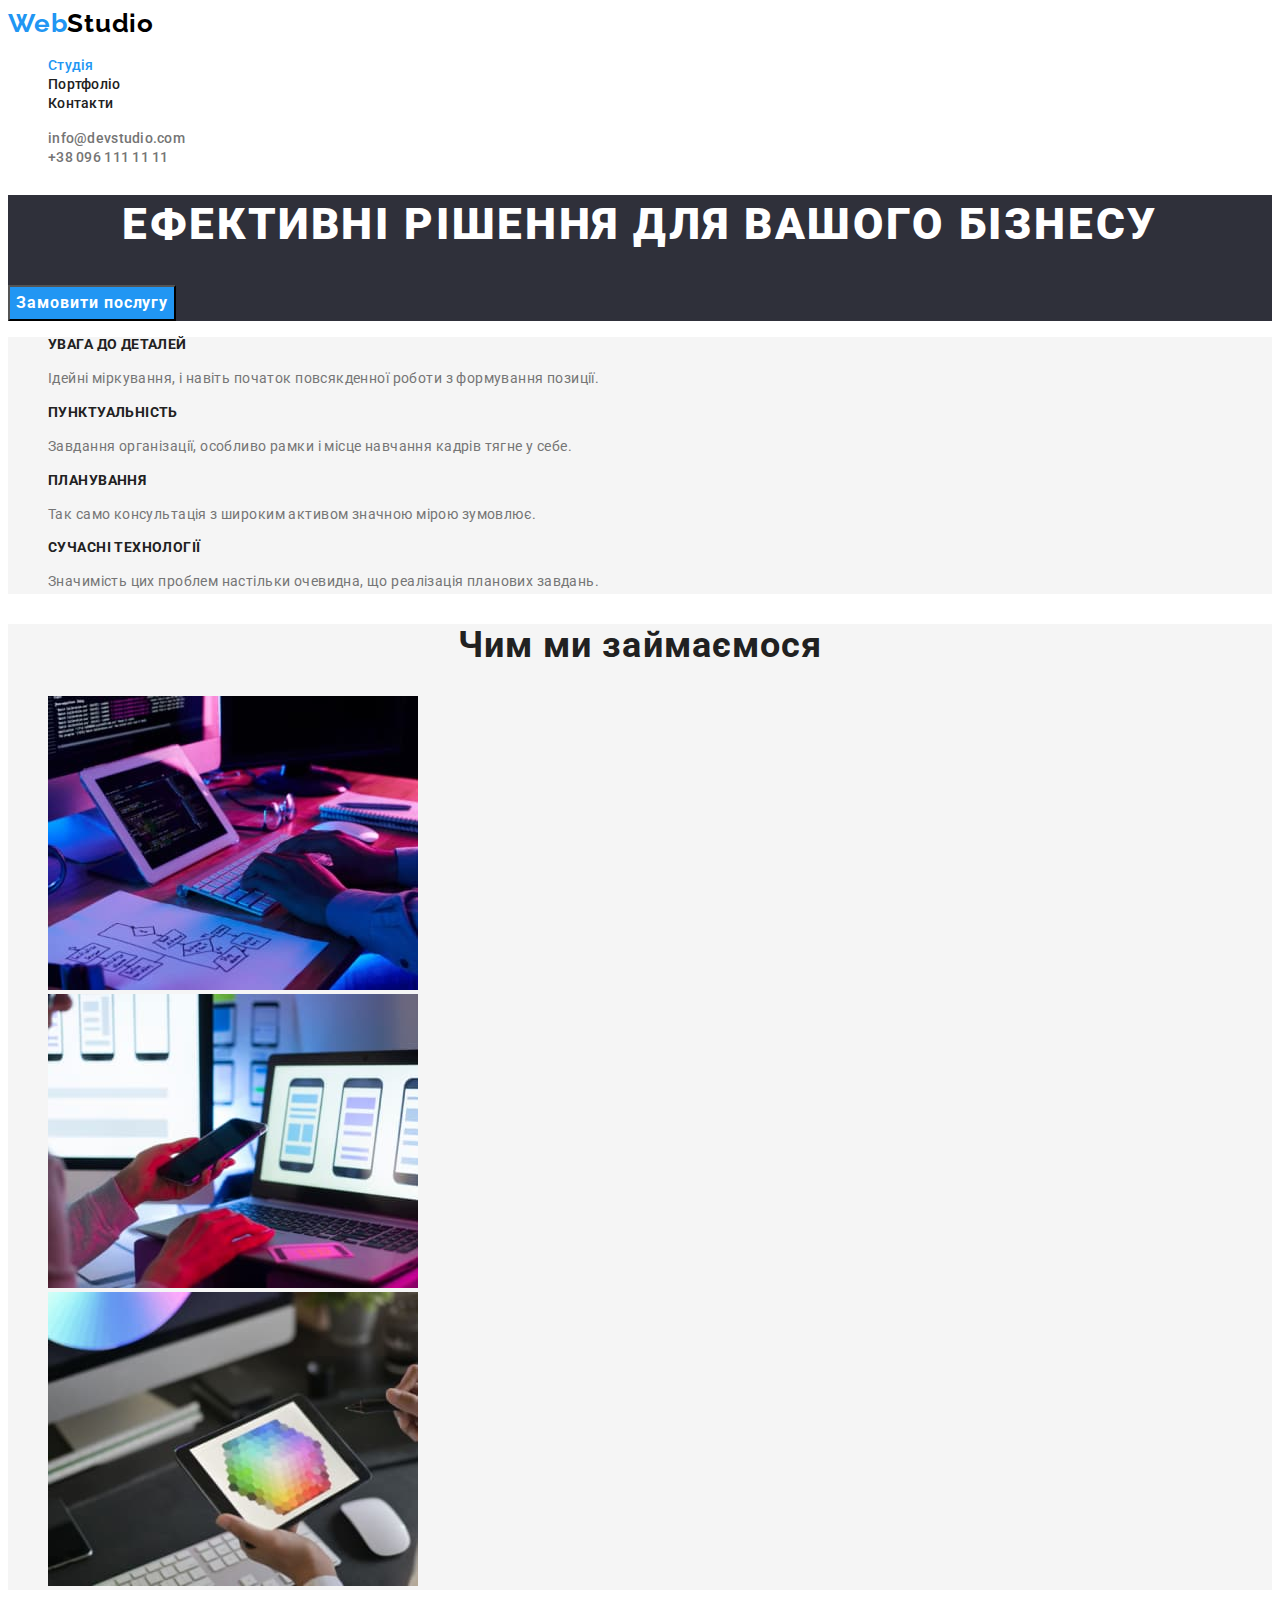
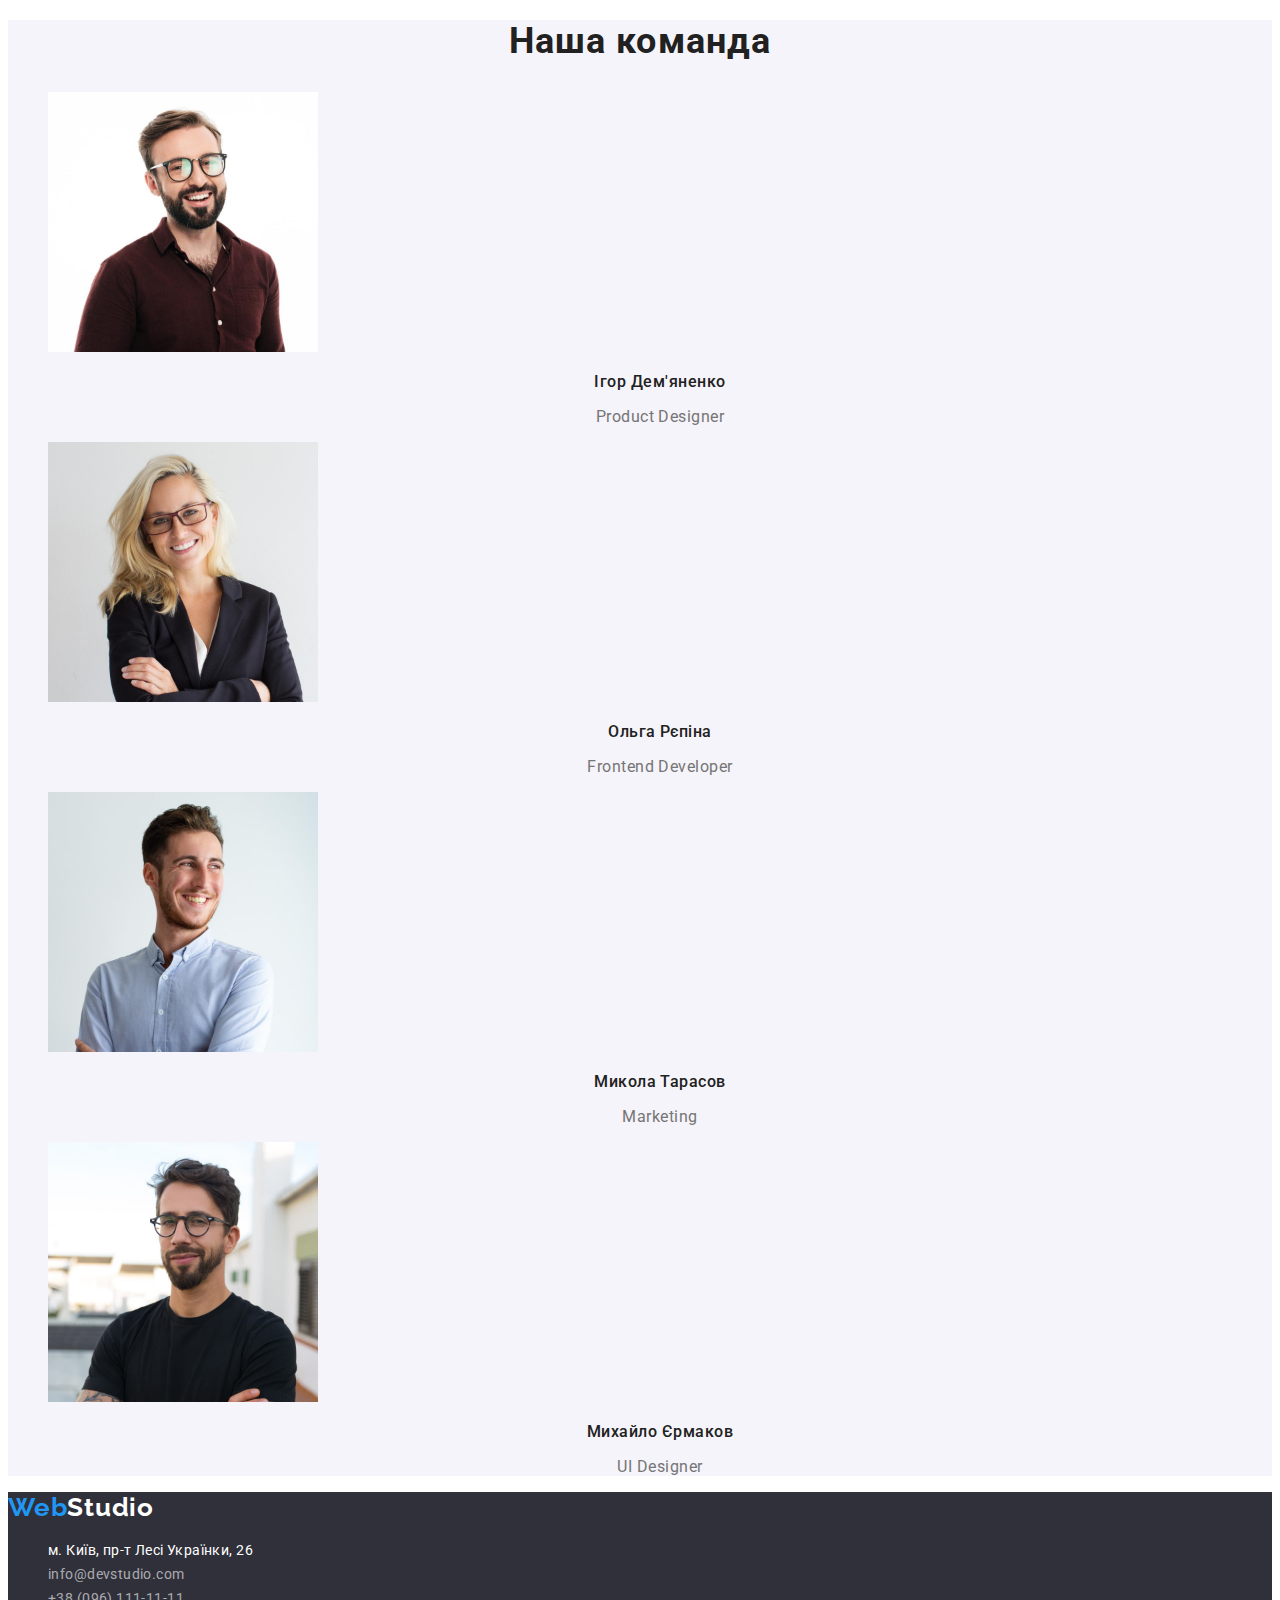
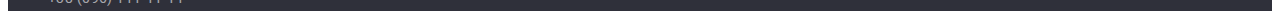
==== commit 8effb5ea: "01-10-2022" ====
--- a/index.html
+++ b/index.html
@@ -57,29 +57,29 @@
       <section class="feature">
         <h2 class="visually-hidden">Наші особливості</h2>
         <ul class="feature-list list">
-          <li class="item">
-            <h3 class="title">Увага до деталей</h3>
-            <p class="text">
+          <li class="feature-item">
+            <h3 class="feature-title">Увага до деталей</h3>
+            <p class="feature-text">
               Ідейні міркування, і навіть початок повсякденної роботи з
               формування позиції.
             </p>
           </li>
-          <li class="item">
-            <h3 class="title">Пунктуальність</h3>
-            <p class="text">
+          <li class="feature-item">
+            <h3 class="feature-title">Пунктуальність</h3>
+            <p class="feature-text">
               Завдання організації, особливо рамки і місце навчання кадрів тягне
               у себе.
             </p>
           </li>
-          <li class="item">
-            <h3 class="title">Планування</h3>
-            <p class="text">
+          <li class="feature-item">
+            <h3 class="feature-title">Планування</h3>
+            <p class="feature-text">
               Так само консультація з широким активом значною мірою зумовлює.
             </p>
           </li>
-          <li class="item">
-            <h3 class="title">Сучасні технології</h3>
-            <p class="text">
+          <li class="feature-item">
+            <h3 class="feature-title">Сучасні технології</h3>
+            <p class="feature-text">
               Значимість цих проблем настільки очевидна, що реалізація планових
               завдань.
             </p>
@@ -90,7 +90,7 @@
       <section class="activities">
         <h2 class="activities-title">Чим ми займаємося</h2>
         <ul class="activities-list list">
-          <li class="item">
+          <li class="activities-item">
             <img
               class="activiti-foto"
               src="./images/imga.jpg"
@@ -98,7 +98,7 @@
               width="370"
             />
           </li>
-          <li class="item">
+          <li class="activities-item">
             <img
               class="activiti-foto"
               src="./images/imgb.jpg"
@@ -106,7 +106,7 @@
               width="370"
             />
           </li>
-          <li class="item">
+          <li class="activities-item">
             <img
               class="activiti-foto"
               src="./images/imgc.jpg"
@@ -118,9 +118,9 @@
       </section>
       <!-- Секція 4 workers -->
       <section class="worker">
-        <h2 class="title">Наша команда</h2>
+        <h2 class="worker2-title">Наша команда</h2>
         <ul class="worker-list list">
-          <li class="item">
+          <li class="worker-item">
             <img
               class="worker-foto"
               src="./images/1.jpg"
@@ -130,7 +130,7 @@
             <h3 class="worker-title">Ігор Дем'яненко</h3>
             <p class="worker-text">Product Designer</p>
           </li>
-          <li class="item">
+          <li class="worker-item">
             <img
               class="worker-foto"
               src="./images/2.jpg"
@@ -140,7 +140,7 @@
             <h3 class="worker-title">Ольга Рєпіна</h3>
             <p class="worker-text">Frontend Developer</p>
           </li>
-          <li class="item">
+          <li class="worker-item">
             <img
               class="worker-foto"
               src="./images/3.jpg"
@@ -150,7 +150,7 @@
             <h3 class="worker-title">Микола Тарасов</h3>
             <p class="worker-text">Marketing</p>
           </li>
-          <li class="item">
+          <li class="worker-item">
             <img
               class="worker-foto"
               src="./images/4.jpg"
@@ -170,7 +170,7 @@
       >
       <address>
         <ul class="footer-list list">
-          <li class="item">
+          <li class="footer-item">
             <a
               class="footer-addres"
               href="https://goo.gl/maps/cFj6b1vBH22CHA6d8"
@@ -179,12 +179,12 @@
               >м. Київ, пр-т Лесі Українки, 26</a
             >
           </li>
-          <li class="item">
+          <li class="footer-item">
             <a class="footer-mail" href="mailto:info@devstudio.com"
               >info@devstudio.com</a
             >
           </li>
-          <li class="item">
+          <li class="footer-item">
             <a class="footer-phone" href="tel:+380961111111"
               >+38 (096) 111-11-11</a
             >
--- a/css/styles.css
+++ b/css/styles.css
@@ -9,18 +9,18 @@
   --section4-background: #f5f4fa;
   --sectionhero-color: #ffffff;
   --section1-title-color: #ffffff;
+  --section3-background-color: #f5f5f5;
   --section1-background: #2f303a;
   --logo1-color: #2196f3;
   --logo2-color: #000000;
   --logo3-color: #ffffff;
   --footercontact-color: rgba(255, 255, 255, 0.6);
   --activ-accent-color: #188ce8;
-  /* activ background: #188ce8;
-  background: #2196F3;*/
-}
-
+}
 body {
   font-family: "Roboto", "Raleway", sans-serif;
+  background-color: #ffffff;
+  color: #757575;
 }
 
 /*-----------------common list---------------*/
@@ -58,9 +58,6 @@
   letter-spacing: 0.02em;
   color: var(--title-text-color);
 }
-/*.header-list .link:hover,
-.header-list .link:focus {
-  color: var(--accent-color);*/
 
 .header-mail {
   font-style: normal;
@@ -177,17 +174,20 @@
   text-align: center;
   letter-spacing: 0.06em;
   color: var(--section1-title-color);
-  background: var(--activ-accent-color);
+  background: var(--accent-color);
   cursor: pointer;
 }
 .hero-button:hover,
 .hero-button:focus {
   color: var(--accent2-color);
-  background: var(--accent-color);
+  background: var(--activ-accent-color);
 }
 
 /*-----------------section-feature-----------*/
-.feature .title {
+.feature {
+  background-color: var(--section3-background-color);
+}
+.feature-title {
   font-weight: 700;
   font-size: 14px;
   line-height: 1.14;
@@ -195,13 +195,15 @@
   text-transform: uppercase;
   color: var(--title-text-color);
 }
-.feature .text {
-  font-size: 14px;
-  line-height: 1.71;
-  letter-spacing: 0.03em;
-  color: var(--primary-text-color);
+.feature-text {
+  font-size: 14px;
+  line-height: 1.71;
+  letter-spacing: 0.03em;
 }
 /*-----------------section-activities--------*/
+.activities {
+  background: var(--section3-background-color);
+}
 
 .activities-title {
   font-weight: 700;
@@ -215,7 +217,7 @@
 .worker {
   background: var(--section4-background);
 }
-.worker .title {
+.worker2-title {
   font-weight: 700;
   font-size: 36px;
   line-height: 1.17;
@@ -240,40 +242,36 @@
 }
 
 /*-----------------page-2--------------------*/
-/*-----------------Header--------------------*/
-/*-----------------page-main-----------------*/
 /*------------------work link button------------------------*/
-.section-list .link {
-  font-family: inherit;
+.worklink-btn {
   font-style: normal;
   font-weight: 500;
   font-size: 16px;
   line-height: 1.62;
-  text-align: center;
-  letter-spacing: 0.03em;
-  cursor: pointer;
-  color: var(--title-text-color);
-}
-.section-list .link:hover,
-.section-list .link:focus {
+  letter-spacing: 0.03em;
+  color: var(--title-text-color);
+  background-color: var(--section4-background);
+}
+.worklink-btn:hover,
+.worklink-btn:focus {
   background: var(--accent-color);
-  color: var(--accent-color);
+  color: var(--header-background);
 }
 /*-----------------Links to work-------------*/
-.section-list .title {
-  font-family: "Roboto", sans-serif;
-  font-weight: 700;
+.linkstowork-title {
   font-size: 18px;
   line-height: 2;
   letter-spacing: 0.06em;
-  color: var(--title-text-color);
-}
-.section-list .text {
-  font-family: "Roboto", sans-serif;
+  cursor: pointer;
+  color: var(--title-text-color);
+}
+.linkstowork-text {
   font-size: 16px;
   line-height: 1.88;
   letter-spacing: 0.03em;
-}
+  color: var(--primary-text-color);
+}
+
 /*-----------------work----------------------*/
 .visually-hidden {
   position: absolute;
